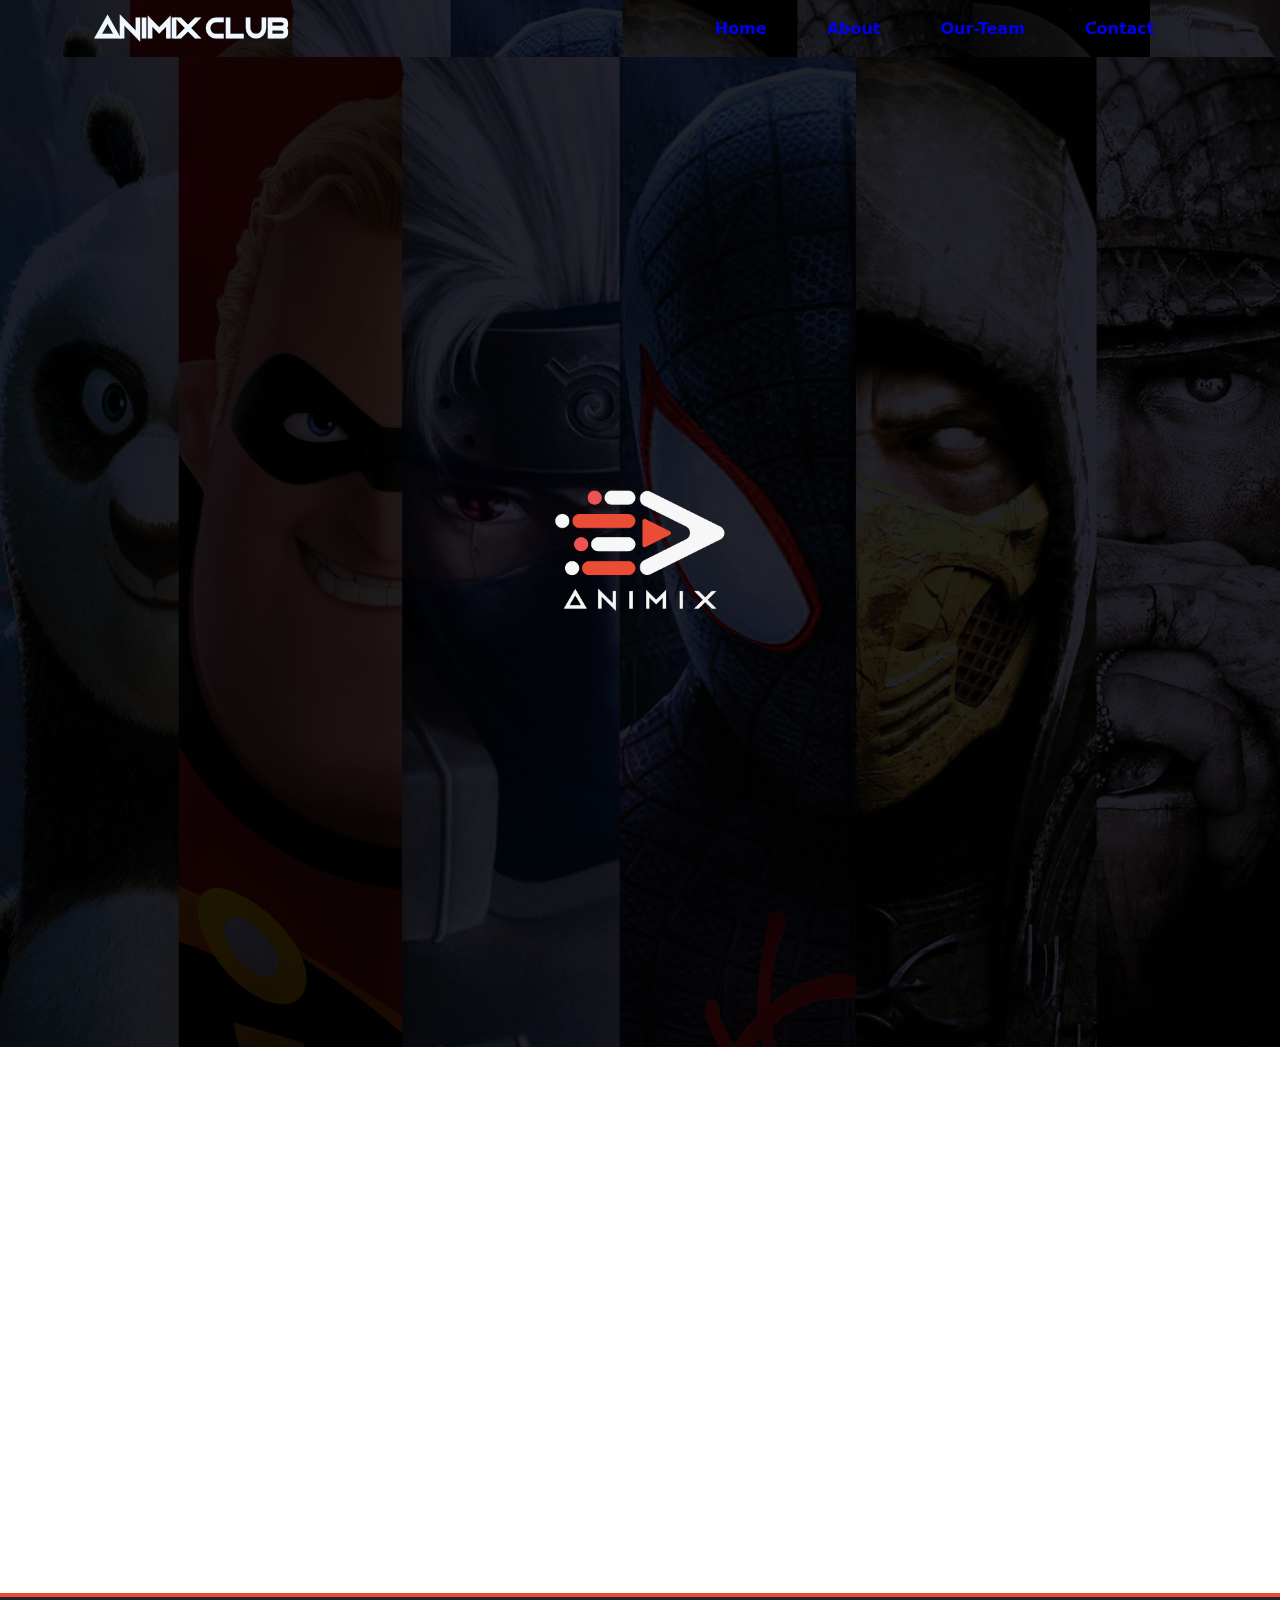
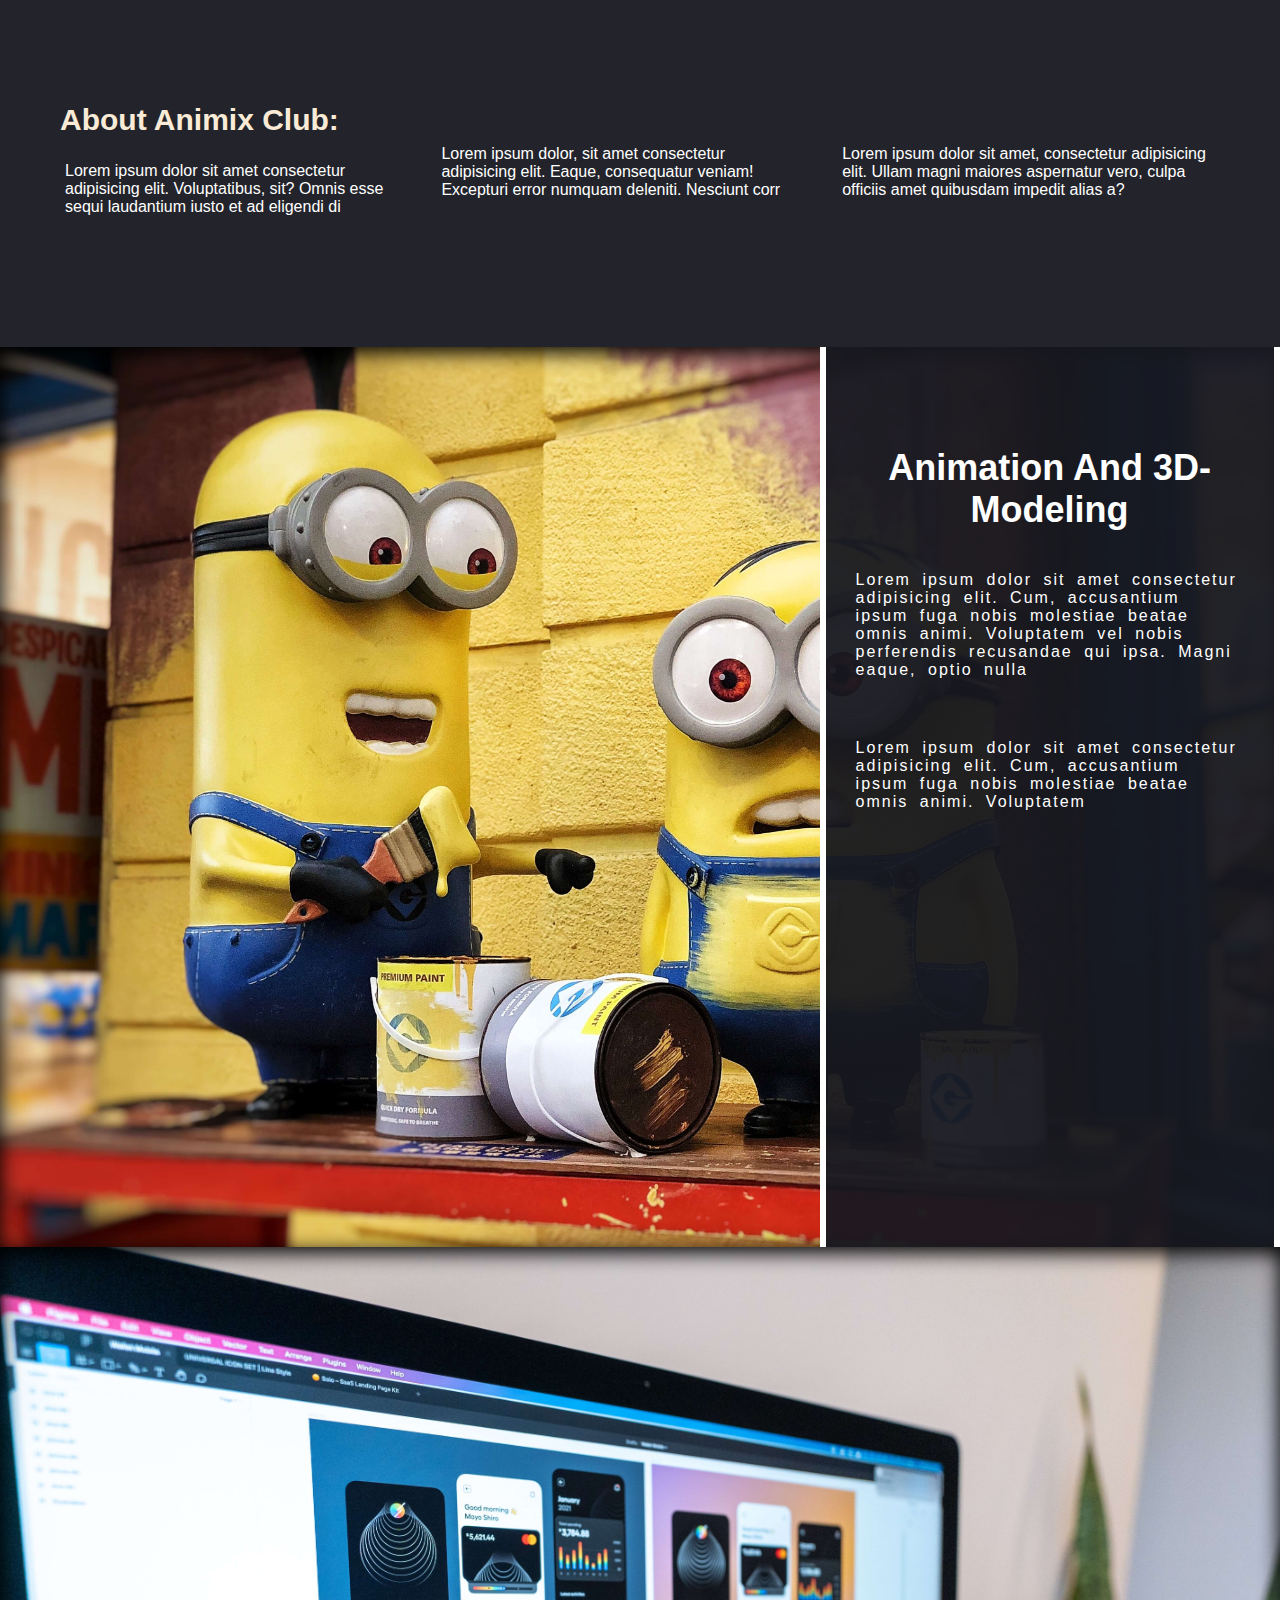
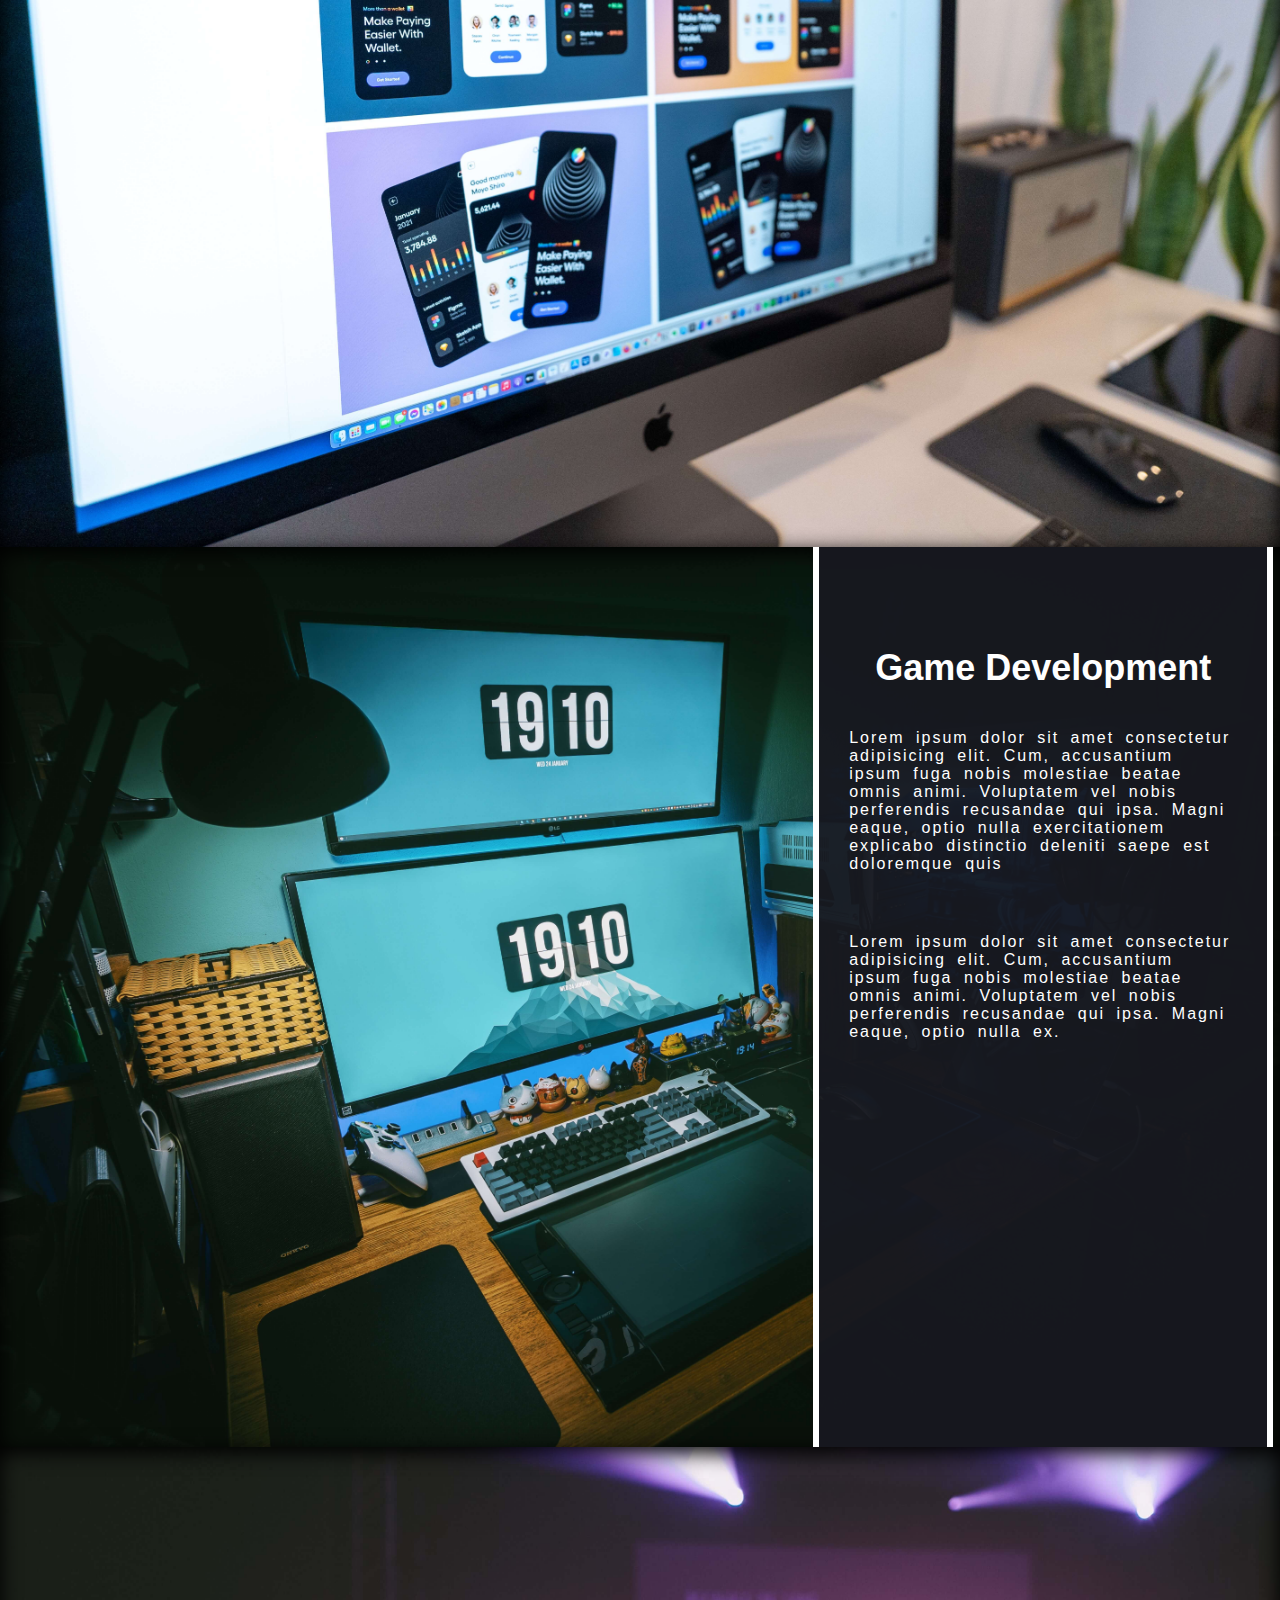
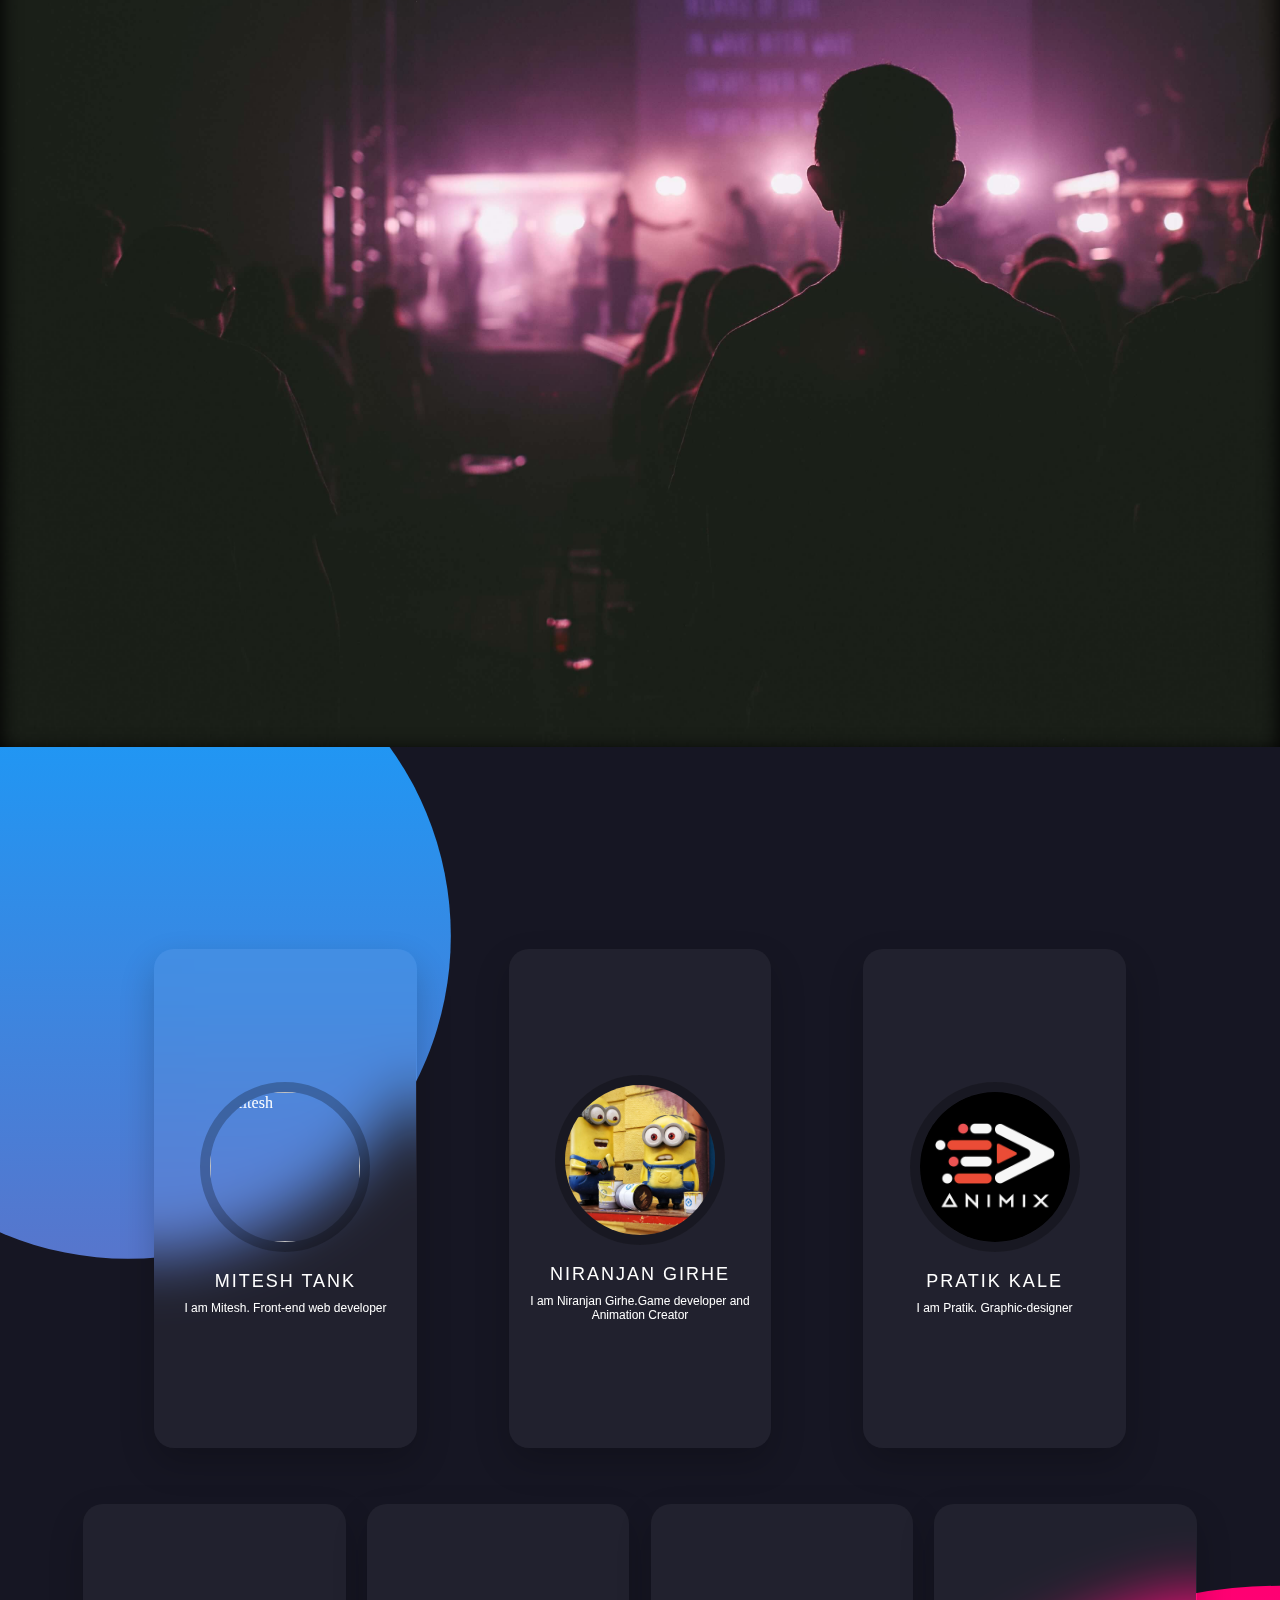
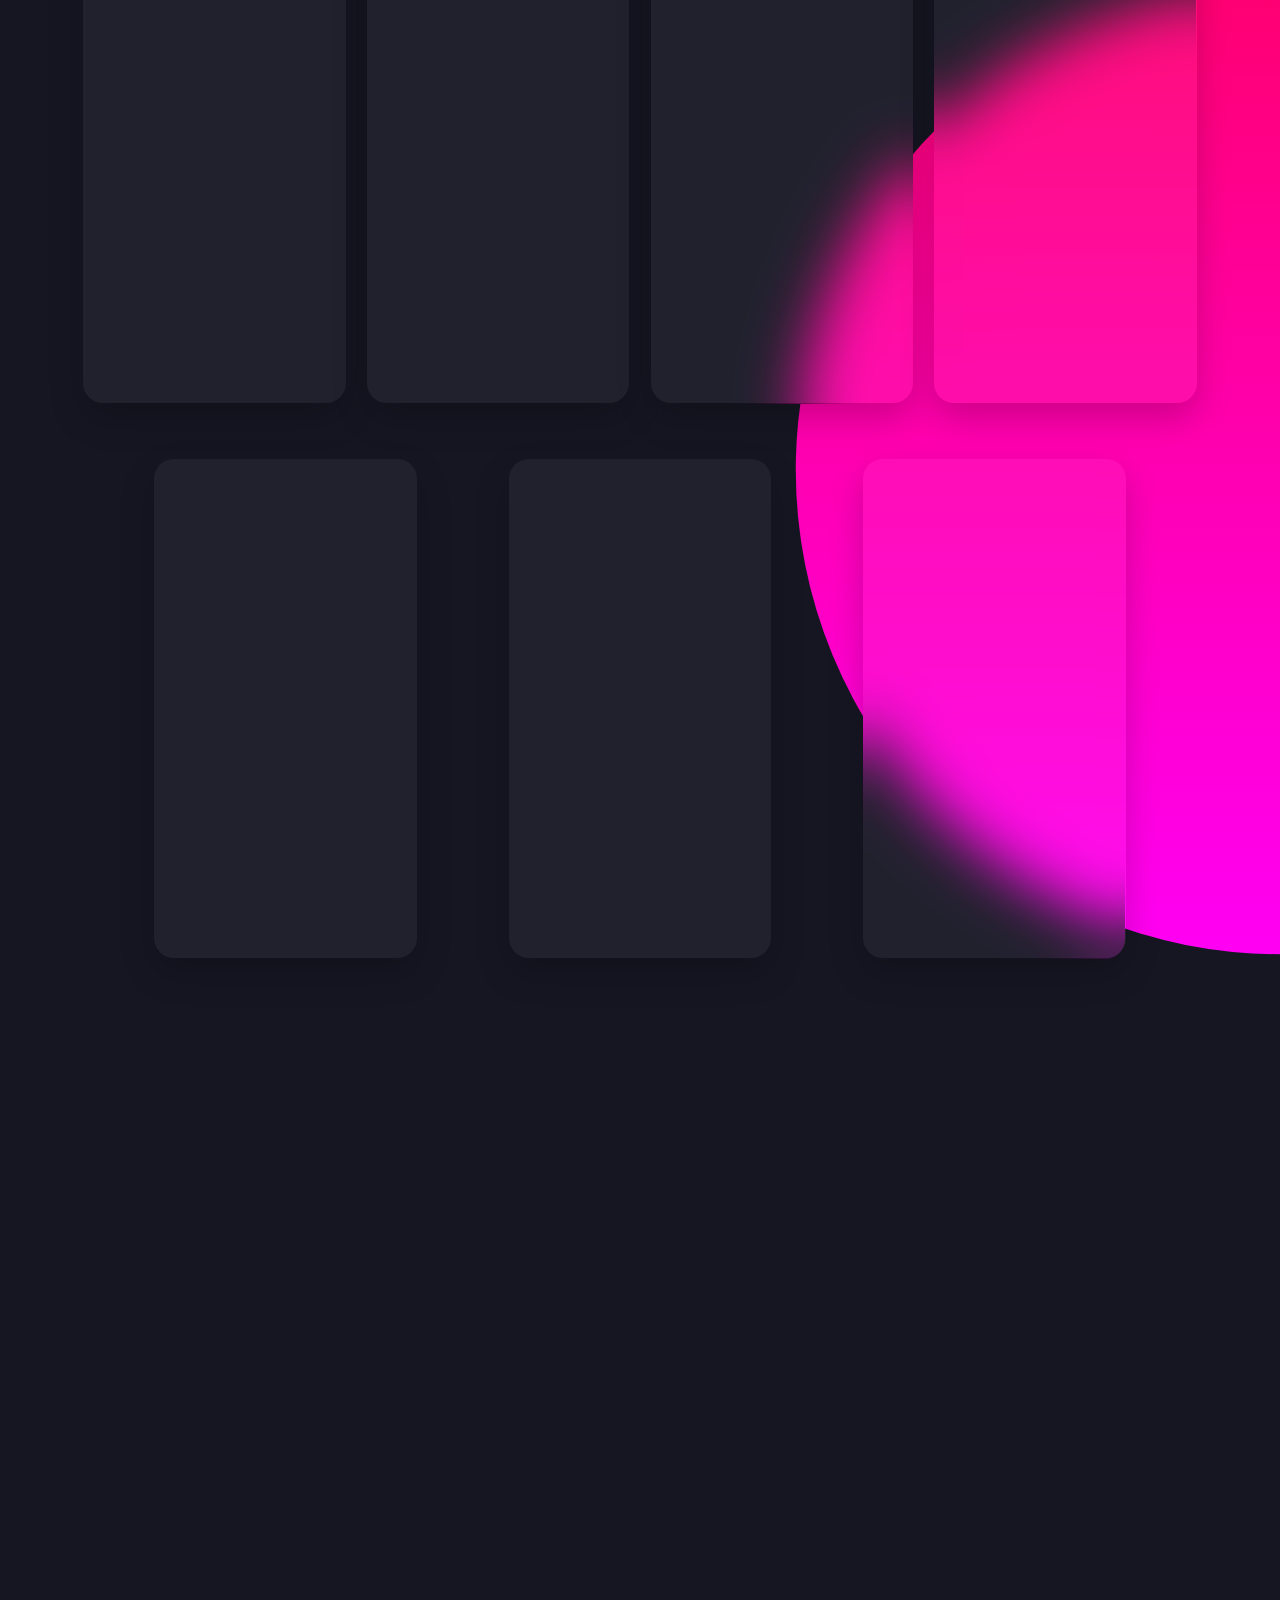
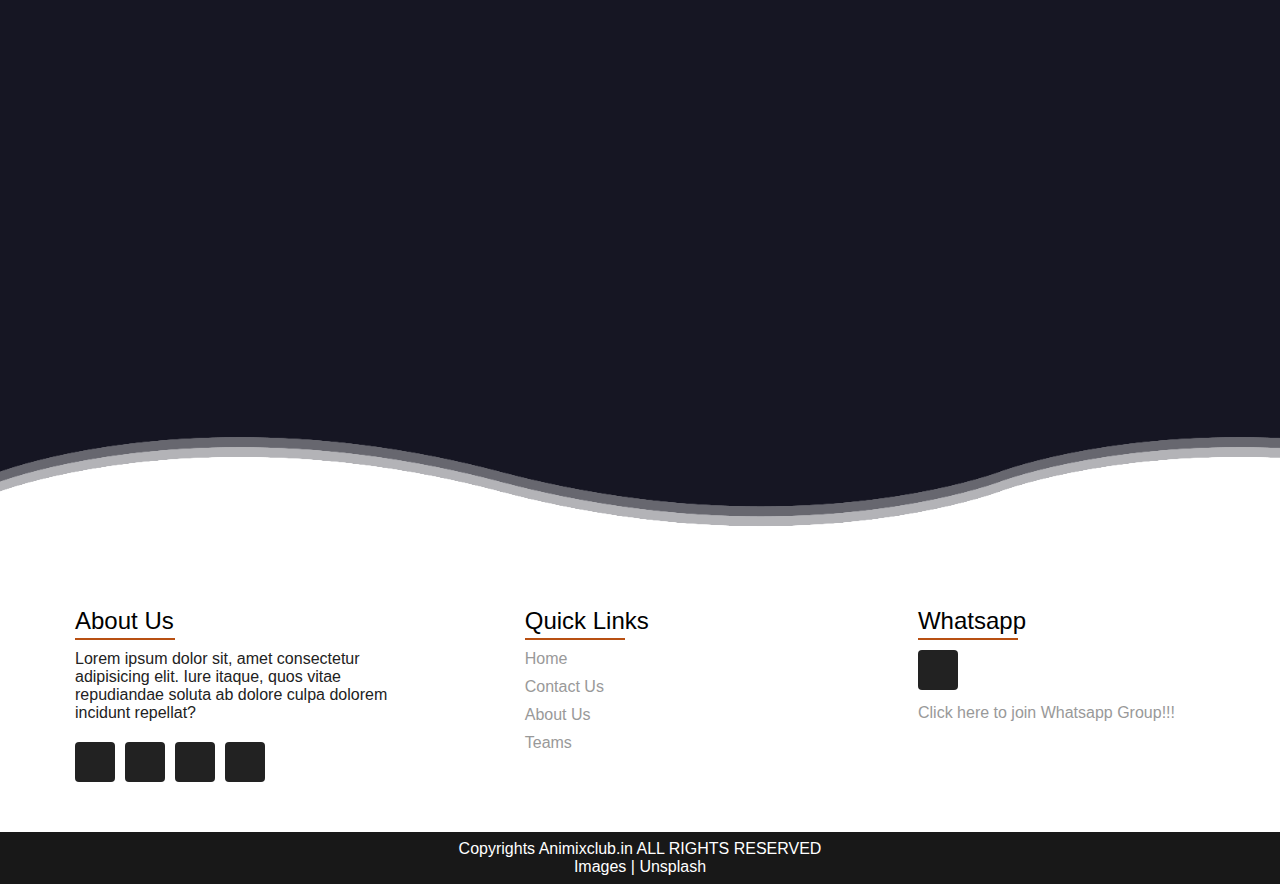
==== Animin Club.html @ eeccdca4 "Initial commit" ====
<html lang="en">

<head>
  <meta charset="UTF-8" />
  <meta http-equiv="X-UA-Compatible" content="IE=edge" />
  <meta name="viewport" content="width=device-width, initial-scale=1.0" />
  <title>Animix Club</title>
  <link href="https://unpkg.com/aos@2.3.1/dist/aos.css" rel="stylesheet"> 
  <link rel="shortcut icon" href="/img/Logo-01.png" type="image/x-icon">

  <link rel="stylesheet" href="https://cdnjs.cloudflare.com/ajax/libs/font-awesome/5.15.3/css/fontawesome.min.css"
    integrity="sha512-OdEXQYCOldjqUEsuMKsZRj93Ht23QRlhIb8E/X0sbwZhme8eUw6g8q7AdxGJKakcBbv7+/PX0Gc2btf7Ru8cZA=="
    crossorigin="anonymous" />
  <link rel="stylesheet" href="/css/Animix.css">
  <link rel="stylesheet" href="css/Responsiveness.css">
  <link rel="stylesheet" href="https://cdnjs.cloudflare.com/ajax/libs/font-awesome/5.15.3/css/all.min.css"
    integrity="sha512-iBBXm8fW90+nuLcSKlbmrPcLa0OT92xO1BIsZ+ywDWZCvqsWgccV3gFoRBv0z+8dLJgyAHIhR35VZc2oM/gI1w=="
    crossorigin="anonymous" />
</head>

<body>
  <nav class="navbar Background h-nav">
    <!-- <div class="logo">
        <img
          id="Logo-Image"
          src="img/Animix Club 20210324_215404.jpg"
          alt="logo"
        /> -->
    <h3 class="Site-Name">Animix Club</h3>
    </div>
    <ul class="navlist v-class">
      <li><a href="#Home">Home</a></li>
      <li><a href="#About">About</a></li>
      <li><a href="#Our-team">Our-Team</a></li>
      <li><a href="#Contact">Contact</a></li>
    </ul>

<div class="burger">
  <div class="line"></div>
  <div class="line"></div>
  <div class="line"></div>
</div>



  </nav>

  <section class="Background First-Section" id="Home">
    <div class="Box-main">
      <div class="ani_image">
        <img src="/img/Logo small-02.png" alt="Animix">
      </div>
     


      
     
    </div>
  </section>
  <section class="About BG" id="About">
    <div class="info" >
      <!-- data-aos="fade-up" -->

      <div class="Firstcol">
        <h3 id="About-Animix">About Animix Club:</h3>
        <p class="About-Text">
          Lorem ipsum dolor sit amet consectetur adipisicing elit.
          Voluptatibus, sit? Omnis esse sequi laudantium iusto et ad eligendi
          di
        </p>
      </div>
      <div class="Secondcol">
        <p class="About-Text">
          Lorem ipsum dolor, sit amet consectetur adipisicing elit. Eaque,
          consequatur veniam! Excepturi error numquam deleniti. Nesciunt
          corr
        </p>
      </div>
      <div class="ThirdCol">
        <p class="About-Text">
          Lorem ipsum dolor sit amet, consectetur adipisicing elit. Ullam
          magni maiores aspernatur vero, culpa officiis amet quibusdam impedit
          alias a?
        </p>
      </div>
    </div>
  </section>
  <section class="Skills Animation " id ="parallax">
    <div class="Animation-info "  > 
      <!-- ""data-aos="flip-left"  -->
      <h3 class="Skills-top">Animation And 3D-Modeling</h3>
      <p class="Skills-Text">
        Lorem ipsum dolor sit amet consectetur adipisicing elit. Cum,
        accusantium ipsum fuga nobis molestiae beatae omnis animi. Voluptatem
        vel nobis perferendis recusandae qui ipsa. Magni eaque, optio nulla

      </p>
      <p class="Skills-Text">
        Lorem ipsum dolor sit amet consectetur adipisicing elit. Cum,
        accusantium ipsum fuga nobis molestiae beatae omnis animi. Voluptatem

      </p>
      <!-- <button class="Read-more">Read More</button> -->
    </div>
  </div>
  </section>
  <section class="Skills Graphic-Designing" id="parallax1" >

    <div class="Skills-info Graphic" data-aos="fade-right" >
      <!-- data-aos="fade-right" -->
      <h3 class="Skills-top">Graphic-Designing</h3>
      <p class="Skills-Text">
        Lorem ipsum dolor sit amet consectetur adipisicing elit. Cum,
        accusantium ipsum fuga nobis molestiae beatae omnis animi. Voluptatem
        vel nobis perferendis recusandae qui ipsa. Magni eaque, optio nulla
        exerci.
      </p>
      <p class="Skills-Text">
        Lorem ipsum dolor sit amet consectetur adipisicing elit. Cum,
        accusantium ipsum fuga nobis molestiae beatae omnis animi. Voluptatem
        vel nobis perferendis recusandae qui ipsa. Magni eaque, optio nulla
        ex
      </p>
      <!-- <button class="Read-more">Read More</button> -->
    </div>
  </section>
  <section class="Skills Game-Development" id ="parallax2" >
    <div class="Skills-info Game" data-aos="">
      <!-- data-aos="fade-left" -->
      <h3 class="Skills-top">Game Development</h3>
      <p class="Skills-Text">
        Lorem ipsum dolor sit amet consectetur adipisicing elit. Cum,
        accusantium ipsum fuga nobis molestiae beatae omnis animi. Voluptatem
        vel nobis perferendis recusandae qui ipsa. Magni eaque, optio nulla
        exercitationem explicabo distinctio deleniti saepe est doloremque
        quis
      </p>
      <p class="Skills-Text">
        Lorem ipsum dolor sit amet consectetur adipisicing elit. Cum,
        accusantium ipsum fuga nobis molestiae beatae omnis animi. Voluptatem
        vel nobis perferendis recusandae qui ipsa. Magni eaque, optio nulla
        ex.
      </p>
      <!-- <button class="Read-more">Read More</button> -->
    </div>
  </section>
  <section class="Skills ARVR-Designing" id="parallax3" >
    <div class="Skills-info ARVR" data-aos="fade-right">
      <h3 class="Skills-top">AR-VR Development</h3>
      <p class="Skills-Text">
        Lorem ipsum dolor sit amet consectetur adipisicing elit. Cum,
        accusantium ipsum fuga nobis molestiae beatae omnis animi. Voluptatem
        vel nobis
        am.
      </p>
      <p class="Skills-Text">
        Lorem ipsum dolor sit amet consectetur adipisicing elit. Cum,
        accusantium ipsum fuga nobis molestiae beatae omnis animi. Voluptatem
        vel nobis perferendis recusandae qui ipsa. Magni eaque, optio nulla
        exercitationem explicabo distinctio deleniti saepe est doloremque
        quisquam aliquam.
        <!-- <button class="Read-more">Read More</button> -->
    </div>
  </section>
  <!-- <section class="waveanimation ">
    <div class="wave wale1  inverted_wave"></div>
    <div class="wave wale2 inverted_wave"></div>
    <div class="wave wale3 inverted_wave"></div>
    <div class="wave wale4 inverted_wave"></div>
    
      </section> -->
  <section class="team" id="Our-team">
    <div class="Main-Team">
      <div class="Heading-Team" data-aos="zoom-in-up">
        <h3 class="Team-head"><i class="fas fa-users"></i>Meet The Team</h3>
        <p class="Team-Text">
          Lorem ipsum dolor sit amet consectetur adipisicing elit. Quos fugiat
          magni distinctio saepe quod sequi porro in mollitia non. Asperiores!
        </p>
      </div>
      <div class="tiles">
        <div class="row1 Each-row">
          <span class="Each-Member mem1">
            <div class="info-card">
              <div class="imgbox">
                <img src="img/xps-kLfkVa_4aXM-unsplash.jpg" alt="Mitesh" class="Each-img" />
              </div>
              <div class="Mem-Inf">
                <h3>Mitesh Tank</h3>
                <p>I am Mitesh. Front-end web developer</p>
              </div>
            </div>
            <ul class="sci">
              <li style="--i: 1">
                <a href="#">
                  <i class="fab fa-facebook-f "></i>
                </a>
              </li>
              <li style="--i: 2">
                <a href="#">
                  <i class="fab fa-instagram"></i>
                </a>
              </li>
              <li style="--i: 3">
                <a href="#">
                  <i class="fab fa-linkedin-in"></i>
                </a>
              </li>
            </ul>
          </span><span class="Each-Member mem2">
            <div class="info-card">
              <div class="imgbox">
                <img src="img/Animation.jpg" alt="Niranjan" class="Each-img" />
              </div>
              <div class="Mem-Inf">
                <h3 class=>Niranjan Girhe</h3>
                <p>
                  I am Niranjan Girhe.Game developer and Animation Creator
                </p>
              </div>
            </div>

            <ul class="sci">
              <li style="--i: 1">
                <a href="#">
                  <i class="fab fa-facebook-f"></i>
                </a>
              </li>
              <li style="--i: 2">
                <a href="#">
                  <i class="fab fa-instagram"></i>
                </a>
              </li>
              <li style="--i: 3">
                <a href="#">
                  <i class="fab fa-linkedin-in"></i>
                </a>
              </li> 
            </ul>
          </span>
          <span class="Each-Member mem3">
            <div class="info-card">
              <div class="imgbox">
                <img src="img/Animix Club 20210324_215404.jpg" alt="Pratik" class="Each-img" />
              </div>
              <div class="Mem-Inf">
                <h3>Pratik kale</h3>
                <p>I am Pratik. Graphic-designer</p>
              </div>
            </div>
            <ul class="sci">
              <li style="--i: 1">
                <a href="#">
                  <i class="fab fa-facebook-f"></i>
                </a>
              </li>
              <li style="--i: 2">
                <a href="#">
                  <i class="fab fa-instagram"></i>
                </a>
              </li>
              <li style="--i: 3">
                <a href="#">
                  <i class="fab fa-linkedin-in"></i>
                </a>
              </li>
            </ul>
          </span>
        </div>

        <div class="row2 Each-row">
          <span class="Each-Member"></span><span class="Each-Member"></span><span class="Each-Member"></span><span
            class="Each-Member"></span>
        </div>

        <div class="row3 Each-row">
          <span class="Each-Member"></span><span class="Each-Member"></span><span class="Each-Member"></span>
        </div>
      </div>
    </div>
  </section>

  <section class="Contact" id="Contact">
    <div class="content" data-aos="fade-up">
      <h2>Contact Us</h2>
      <p>Lorem ipsum dolor sit amet consectetur adipisicing elit. Iste doloremque dolores corporis eveniet quia fugit
        officia eius aliquid libero autem!</p>
    </div>
    <div class="contact_container">
      <div class="contactInfo" data-aos="fade-right">
        <div class="Contact_box">
          <div class="coIcon"><i class="fas fa-map-marker-alt"></i></div>
          <div class="co_text">
            <h2>Address</h2>
            <p>Lorem ipsum dolor sit amet consectetur adipisicing elit. Fugit, quibusdam.</p>
          </div>
        </div>
        <div class="Contact_box">
          <div class="coIcon"><i class="fas fa-phone"></i></div>
          <div class="co_text">
            <h2>Phone</h2>
            <p>78543354656545454</p>
          </div>
        </div>
        <div class="Contact_box">
          <div class="coIcon"><i class="fas fa-envelope-square"></i></div>
          <div class="co_text">
            <h2>Email</h2>
            <p>animicclub@email.com</p>
          </div>
        </div>
      </div>
      <div class="co_Form" data-aos="fade-left">
        <form action="#">
          <h2>Send Message</h2>
          <div class="Input_box">
            <input type="text" name="" id="" required="required">
            <span>Full name</span>
          </div>
          <div class="Input_box">
            <input type="text" name="" id="" required="required">
            <span>Email</span>
          </div>
          <div class="Input_box">
            <textarea name="" id="" cols="30" rows="10" required="required"></textarea>
            <span>Type Your Message :) </span>
          </div>
          <div class="Input_box">
            <input type="submit" value="send">
          </div>

        </form>
      </div>
    </div>
    <!-- <div class="Contct-Main">
        <div class="Left">
          <h2 class="Contact-Heading">Contact Us</h2>
          <form action="" method="POST" class="form">
            <div class="fields">
              <div class="name">
                <label for="name">Name:</label>
                <input type="text" name="name" id="name" />
              </div>
              <div class="name" id="Email-Div">
                <label for="email">Email:</label>
                <input type="email" name="email" id="email" />
              </div>
              <div class="name" id="Message-Box">
                <label for="Massege">Message: </label>
                <textarea
                  name="Message"
                  id="Message"
                  cols="30"
                  rows="10"
                ></textarea>
              </div>
            </div>
            <div class="Submit-Btn">
              <button class="Submit">Submit</button>
              <button class="reset">Clear</button>
            </div>
          </form>
        </div>
        <div class="Right">
          <div class="Every-Block">
            <h3 class="block-headings">
              <i class="fas fa-envelope-square"></i>
              Email
            </h3>
            <a href="#" class="block-text" id="email-link"
              >animix.mitaoe.ac.in</a
            >
          </div>

          <div class="Every-Block">
            <h3 class="block-headings">
              <i class="fas fa-map-marker-alt"></i>
              Address
            </h3>
            <p class="block-text">
              MIT Acandemy of Engineering Alandi,Pune-302222
            </p>
          </div>
          <div class="Every-Block">
            <h3 class="block-headings">
              <i class="fas fa-phone"></i>
              Phone
            </h3>
            <p class="block-text">36905513353544203</p>
          </div>
        </div>
      </div> -->
  </section>
  <section class="waveanimation">
<div class="wave wale1"></div>
<div class="wave wale2"></div>
<div class="wave wale3"></div>
<div class="wave wale4"></div>

  </section>
  <footer id="footer">
    <div class="fot_container">
      <div class="foot_sections About-us_foot">
        <h2 id="AboutUs">About Us</h2>
        <p>Lorem ipsum dolor sit, amet consectetur adipisicing elit. Iure itaque, quos vitae repudiandae soluta ab
          dolore culpa dolorem incidunt repellat?</p>


        <ul class="foot_sci">
          <li><a href="#" class="fb"><i class="fab fa-facebook-f"></i></a></li>
          <li><a href="#" class="insta"><i class="fab fa-instagram"></i></a></li>
          <li><a href="#" class="youtube"><i class="fab fa-youtube"></i></a></li>
          <li><a href="#" class="Linked"><i class="fab fa-linkedin-in"></i></a></li>
        </ul>
      </div>
      <div class="foot_sections quick_links">
        <h2>Quick Links</h2>
        <ul>
          <li><a href="#">Home</a></li>
          <li><a href="#">Contact Us </a></li>
          <li><a href="#">About Us</a></li>
          <li><a href="#">Teams</a></li>
        </ul>



      </div>
      <div class="foot_sections WhatsApp_link">
        <h2>Whatsapp</h2>
        <ul>
          <li><a href="#"><i class="fab fa-whatsapp"></i></a></li>
          <li><a href="#">Click here to join Whatsapp Group!!!</a></li>

        </ul>
      </div>
    </div>
    <!-- <div class="Social-Links">
      <a href="#" target="_blank" class="Social">
        <i class="fab fa-facebook-f"></i>
      </a>
      <a href="#" target="_blank" class="Social">
        <i class="fab fa-instagram"></i>
      </a>
      <a href="#" target="_blank" class="Social">
        <i class="fab fa-linkedin-in"></i>
      </a>
      <a href="#" target="_blank" class="Social">
        <i class="fab fa-github"></i>
      </a>
      <a href="#" target="_blank" class="Social">
        <i class="fab fa-youtube"></i>
      </a>
    </div>
    <div class="FooterPara">
      <p class="footer-Text">
        Copyright 2021 | www.Animixclubmitaoe.com ALL RIGHTS RESERVED
      </p>

      <p class="footer-Text">Images credit | Unsplash</p>
    </div> -->
  </footer>
  <div class="copytext">
    <p>Copyrights Animixclub.in ALL RIGHTS RESERVED</p>
    <p>Images | Unsplash</p>
  </div>
  <!-- <script src="/javascript/index.js"> </script> -->
  <script src="https://unpkg.com/aos@2.3.1/dist/aos.js"></script>
  <script>
    AOS.init({
      offset:300,
      duration:800,
    });
  </script>
  <script src="/javascript/index.js"></script>
</body>
</html>
---- css/Animix.css ----
/* @import url("https://fonts.googleapis.com/css2?family=Poppins:wght@300&display=swap"); */
/* @import url("https://fonts.googleapis.com/css2?family=Open+Sans:ital,wght@1,300&display=swap"); */
@font-face {
  font-family: Animix;
  src: url(/TheShapeOfThings-z2E0.ttf);
}
html {
  scroll-behavior: smooth;
  /* font-family: 'Poppins', sans-serif; */
  /* font-family: 'Open Sans', sans-serif; */
}
* {
  margin: 0;
  padding: 0;
}
.navlist {
  width: 70%;
  font-family: system-ui;
  font-weight: 600;
  display: flex;
  align-items: center;
  justify-content: flex-end;
}
.navlist li {
  list-style: none;
  padding: 10px 30px;
  cursor: pointer;
}
.navlist li:hover {
  transform: scale(1.2);
  color: #eb4c36;
  border-bottom: 1px solid #eb4c36;
}
.navlist li a:visited {
  color: inherit;
}

.Site-Name {
  font-size: 25px;
  font-weight: bold;
  font-family: sans-serif;
}
.navlist li a {
  text-decoration: none;
}
.navlist li a:-webkit-any() {
  color: coral;
}

nav {
  display: flex;
  justify-content: center;
  align-items: center;
  background: transparent;
  color: aliceblue;
  width: 100%;
  height: 57px;
  position: sticky;
  z-index: 100;
  top: 0;
  left: 0;
}
.navbar h3 {
  font-family: Animix;
}
.ani_image img {
  /* width: 39px;*/
  height: 43%;
  width: auto;
}
.ani_image {
  display: flex;
  justify-content: center;
  flex-direction: column;
  align-items: center;
  height: 50%;
  width: 100%;
}
.Background {
  background-color: #272833;
  /* background-image: url(../img/tim-oun-6SBOD4ZWPjc-unsplash.jpg); */
  background-image: url(../img/youtube\ bannerlogo.jpg);
  background-size: cover;
  background-blend-mode: hard-light;
  animation: slide 20s infinite linear;
}
@keyframes slide {
  0% {
    background-image: url(../img/youtube\ bannerlogo.jpg);
    background-size: cover;
    background-blend-mode: hard-light;
  }
  33% {
    background-image: url(../img/florian-olivo-Mf23RF8xArY-unsplash.jpg);
    background-size: cover;
    background-blend-mode: hard-light;
  }
  66% {
    background-image: url(../img/hans-eiskonen-13sk8LUVwMg-unsplash.jpg);
    background-size: cover;
    background-blend-mode: hard-light;
  }
  /* 0%{
    background-image: url(../img/youtube\ bannerlogo.jpg);
    background-size: cover;
    background-blend-mode: hard-light;
  }
  */
}
.burger {
  display: none;
  position: absolute;
  top: 15px;
  right: 5%;
  cursor: pointer;
}

.line {
  width: 33px;
  background: white;
  height: 3px;
  margin: 4px;
}

.Box-main {
  position: relative;
  display: flex;
  justify-content: center;
  align-items: center;
  color: white;
  margin: auto;
  max-width: 50%;
  flex-direction: column;
  height: inherit;
  /* font-family: "Segoe UI", Tahoma, Geneva, Verdana, sans-serif; */
}
.First-Section {
  height: 110vh;
}
.para {
  width: 100%;
  text-align: center;
}

.About {
  display: flex;
  justify-content: center;
  align-items: flex-end;
  background-image: url(../img/AboutBG.jpg);
  background-attachment: fixed;
  height: 100vh;
  background-size: cover;
}
.BG {
  width: 100%;
  height: 100vh;
}
.info {
  display: flex;
  flex-direction: row;
  justify-content: space-evenly;
  align-items: center;
  margin: auto;
  padding: 40px;
  width: initial;
  height: 30%;
  transition: transform 1s ease, opacity 1s ease;
  background: rgba(23, 24, 32, 0.95);

  opacity: 1;
  position: absolute;
  color: white;
  border: 4px solid #eb4c36;
  border-left-width: 0px;
  border-right-width: 0px;
  border-bottom-width: 0px;
}
.info h3 {
  font-family: "Poppins", sans-serif;
}
.About-Text {
  padding: 25px;
  margin: auto;
  font-family: "Open Sans", sans-serif;
}
#About-Animix {
  font-size: 30px;
  color: antiquewhite;
  margin-left: 20px;
}
.Animation {
  background-image: url(../img/Animation.jpg);
}
.Skills {
  display: flex;
  justify-content: center;
  align-items: center;

  height: 100vh;
  background-size: cover;
  box-shadow: inset 0px 5px 20px 1px black;
}

/* box-shadow: 0 0.25em 0.5em 0 rgb(0 0 0 / 25%);
   */

.Animation-info {
  height: 100vh;
  color: white;
  transition: transform 1s ease, opacity 1s ease;
  background: rgba(23, 24, 32, 0.95);
  border: 6px solid white;
  border-top: 0;
  border-bottom: 0;
  opacity: 1;
  position: absolute;
  
  margin-inline-start: 64%;
  width: 35%;
  height: 100%;
}
.Skills-info {
  height: 100vh;
  color: white;
  transition: transform 1s ease, opacity 1s ease;
  background: rgba(23, 24, 32, 0.95);

  border-top: 0;
  border-bottom: 0;
  opacity: 1;
  position: absolute;
  margin-inline-end: 64%;
  width: 35%;
  height: 100%;
}

.Skills-Text {
  letter-spacing: 2px;
  margin: auto;
  padding: 30px;
  font-family: "Open Sans", sans-serif;
  word-spacing: 5px;
}
.Skills-top {
  text-align: center;
  font-size: 36px;
  margin-top: 20%;
  padding: 10px;
  font-family: "Poppins", sans-serif;
}
.Read-more {
  text-align: center;
  font-size: 25px;
  font-family: "Segoe UI", Tahoma, Geneva, Verdana, sans-serif;
  border-radius: 8px;
  display: block;
  margin: auto;
  background: transparent;
  border: 2px solid whitesmoke;
  color: white;
  padding: 3px 5px;
}
.Graphic-Designing {
  background-image: url(../img/Graphic-Designng.jpg);
}
.Graphic {
  border: 6px solid #eb4c36;
  border-top: 0;
  border-bottom: 0;
}
.Game-Development {
  background-image: url(../img/Game-Development.jpg);
}

.Game {
  border: 6px solid white;
  border-top: 0;
  border-bottom: 0;
  margin-left: 127%;
}
.ARVR-Designing {
  background-image: url(../img/AR-VR.jpg);
}

.ARVR {
  border: 6px solid #eb4c36;
  border-top: 0;
  border-bottom: 0;
}
.team {
  height: 210vh;
  display: flex;
  justify-content: center;
  align-items: center;
  flex-wrap: wrap;
  background-color: #161623;
  /* margin: 0 100px; */
  color: white;
  position: relative;
}
.team::before {
  content: "";
  position: absolute;
  top: 0;
  left: 0;
  width: 100%;
  height: 100%;
  background: linear-gradient(#2196f3, #e91e63);
  clip-path: circle(20% at 10% 10%);
}
.team::after {
  content: "";
  position: absolute;
  top: 0;
  left: 0;
  width: 100%;
  height: 100%;
  background: linear-gradient(#f00, #f0f);
  clip-path: circle(30% at Right 70%);
}
.Heading-Team {
  line-height: 1.2em;
  text-align: center;
  margin: 10px;
  font-size: 20px;
  padding: 10px;
  z-index: 1;
}
.Team-head i{
  margin: 7px;
    color: #2E8FEA;
}
.Heading-Team h3 {
  margin-left: 20px;
  font-size: 30px;
  font-family: "Poppins", sans-serif;
}

.Heading-Team p {
  padding: 3px;
  margin-top: 5px;
  font-family: "Open Sans", sans-serif;
}
.Main-Team {
  margin: 0px 70px;
  flex-direction: column;
  display: flex;
  justify-content: center;
  align-items: center;
  flex-wrap: wrap;
}
.tiles {
  height: 185vh;
  width: 100%;
  display: flex;
  justify-content: space-around;
  position: relative;
  z-index: 1;
  /* flex-wrap: wrap; */
  flex-direction: column;
  align-items: center;
  /* background-color: aquamarine; */
}
.Each-row {
  /* display: flex; */
  /* border: 2px solid black; */
  display: flex;
  justify-content: space-evenly;

  /* flex-direction: column; */
  align-items: center;
  height: 47%;
  width: 100%;
}

.Each-Member {
  position: relative;
  overflow: hidden;
  /* border: 1px solid black; */
  border-radius: 20px;
  height: 90%;
  margin: 8px;
  width: 23%;
  transition: all 0.25s linear;
  background: rgba(255, 255, 255, 0.05);
  box-shadow: 0 15px 35px rgba(0, 0, 0, 0.2);
  display: flex;
  justify-content: center;
  align-items: center;
  opacity: 1;

  backdrop-filter: blur(30px);
}

.info-card {
  position: relative;
  flex-direction: column;
  display: flex;
  justify-content: center;
  align-items: center;
}
.Each-Member:hover {
  cursor: pointer;
  transform: scale(1.1);
  box-shadow: 1px 4px 2px 2px rgb(76, 73, 80);
  opacity: 1;
}
.imgbox {
  position: relative;
  width: 150px;
  height: 150px;
  border-radius: 50%;
  overflow: hidden;
  border: 10px solid rgba(0, 0, 0, 0.25);
}
.imgbox img {
  position: absolute;
  top: 0;
  left: 0;
  width: 100%;
  height: 100%;
  object-fit: cover;
}
.Mem-Inf h3 {
  color: #fff;
  text-transform: uppercase;
  letter-spacing: 2px;
  text-align: center;
  font-weight: 500;
  font-size: 18px;
  margin: 20px 0 10px;
  line-height: 1.1em;
  font-family: "Poppins", sans-serif;
}
.Mem-Inf p {
  font-size: 12px;
  font-weight: 300;
  text-transform: initial;
  text-align: center;
  margin: 0 2px;
  font-family: "Open Sans", sans-serif;
}
.sci {
  display: flex;
  position: absolute;
  bottom: 10px;
}
.sci li {
  list-style: none;
  margin: 1px 7px;
}

.sci li a {
  color: #fff;
  font-size: 18px;
}
.Each-img {
  width: 100%;
  height: 100%;
  /* height: initial; */
  overflow: hidden;
}
/* Contact us Page CSS   */
.Contact {
  position: relative;
  min-height: 100vh;
  padding: 50px 100px;
  display: flex;
  justify-content: center;
  align-items: center;
  flex-direction: column;
  /* box-shadow: inset 4px 4px 20px 0px #222; */

  background-color: #161623;

  /* background: url(/img/sepp-rutz-MA3B8CiL68s-unsplash.jpg); */
  background-size: cover;
  background-attachment: fixed;
}
.Contact .content {
  max-width: 800px;
  text-align: center;
}
.Contact .content h2 {
  font-size: 36px;
  font-weight: 500px;
  color: #fff;
  font-family: "Poppins", sans-serif;
}
.Contact .content p {
  font-weight: 300px;
  color: #fff;
  font-family: "Open Sans", sans-serif;
}
.contact_container {
  width: 100%;
  display: flex;
  justify-content: center;
  align-items: center;
  margin-top: 30px;
}
.contact_container .contactInfo {
  width: 50%;
  display: flex;
  flex-direction: column;
}
.contact_container .contactInfo .Contact_box {
  position: relative;
  display: flex;
  padding: 20px 0px;
}

.contact_container .contactInfo .Contact_box .coIcon {
  min-width: 60px;
  height: 60px;
  background: #fff;
  display: flex;
  justify-content: center;
  align-items: center;
  border-radius: 50%;
  font-size: 22px;
}
.contact_container .contactInfo .Contact_box .co_text {
  margin-left: 20px;
  display: flex;
  flex-direction: column;
  font-weight: 300;
  font-size: 16px;
  color: #fff;
  font-family: "Open Sans", sans-serif;
}
.contact_container .contactInfo .Contact_box .co_text h2 {
  color: #2196f3;
  font-weight: 500;
  font-family: "Poppins", sans-serif;
}
.co_Form {
  width: 40%;
  padding: 40px;
  background-color: #fff;
}
.co_Form h2 {
  font-family: "Poppins", sans-serif;
  font-size: 30px;
  color: #333;
  font-weight: 500;
}
.co_Form .Input_box {
  position: relative;
  width: 100%;
  margin-top: 10px;
}
.co_Form .Input_box input,
.co_Form .Input_box textarea {
  width: 100%;
  font-size: 16px;
  padding: 5px 0px;
  margin: 10px 0px;
  border: none;
  border-bottom: 2px solid #333;
  outline: none;
  resize: none;
}
.co_Form .Input_box span {
  position: absolute;
  left: 0;
  font-family: "Open Sans", sans-serif;
  font-size: 16px;
  padding: 5px 0px;
  margin: 10px 0px;
  pointer-events: none;
  transition: 0.5s;
  color: #666;
}

.co_Form .Input_box input:focus ~ span,
.co_Form .Input_box input:valid ~ span,
.co_Form .Input_box textarea:valid ~ span,
.co_Form .Input_box textarea:focus ~ span {
  color: #e91e63;
  font-size: 12px;
  transform: translateY(-20px);
}
.co_Form .Input_box input[type="submit"] {
  width: 30%;
  background: #00bcd4;
  color: #fff;
  border: none;
  cursor: pointer;
  padding: 10px;
  font-size: 18px;
}

.waveanimation {
  position: relative;
  height: 120px;
  width: 100%;
  overflow: hidden;
  /* background: url(/img/sepp-rutz-MA3B8CiL68s-unsplash.jpg); */
  /* background:RED; */
  background-color: #161623;
}
.wave {
  position: absolute;
  left: 0;
  bottom: 0;
  width: 100%;
  height: 100px;
  background: url(/img/wave.png);
  background-size: 1000px 100px;
}
.wale1 {
  animation: animated 30s linear infinite;
  z-index: 1000;
  opacity: 1;
  animation-delay: 0s;
  bottom: 0;
}
@keyframes animated {
  0% {
    background-position-x: 0;
  }

  100% {
    background-position-x: 1000px;
  }
}
.wale2 {
  animation: animated2 15s linear infinite;
  z-index: 999;
  opacity: 0.5;
  animation-delay: -5s;
  bottom: 10px;
}
@keyframes animated2 {
  0% {
    background-position-x: 0;
  }

  100% {
    background-position-x: -1000px;
  }
}
.wale3 {
  animation: animated3 5s linear infinite;
  z-index: 998;
  opacity: 0.2;
  animation-delay: -2s;
  bottom: 15;
}
@keyframes animated3 {
  0% {
    background-position-x: 0;
  }

  100% {
    background-position-x: 1000px;
  }
}
.wale3 {
  animation: animated4 10s linear infinite;
  z-index: 997;
  opacity: 0.35;
  animation-delay: -5s;
  bottom: 20;
}
@keyframes animated4 {
  0% {
    background-position-x: 0;
  }

  100% {
    background-position-x: -1000px;
  }
}

/* Footer css */
footer {
  width: inherit;
  height: 175px;
  /* background: linear-gradient(181deg, #eee, #00bcd4); */
  /* background-image: url(../img/youtube\ bannerlogo.jpg); */
  background-color: white;
  position: relative;
  padding: 50px 75px;
  display: flex;
  justify-content: space-between;
  flex-wrap: wrap;
}
footer .fot_container {
  display: flex;
  justify-content: space-between;
  flex-wrap: wrap;
  flex-direction: row;
}
footer .fot_container .foot_sections {
  margin-right: 30px;
}
footer .fot_container .foot_sections.About-us_foot {
  width: 30%;
}
footer .fot_container .foot_sections h2 {
  position: relative;
  font-family: "Poppins", sans-serif;
  color: #000;
  font-weight: 500;
  margin-bottom: 15px;
}
footer .fot_container h2::before {
  content: "";
  position: absolute;
  bottom: -5px;
  left: 0;
  width: 100px;
  height: 2px;
  background: #b85013;
}
footer .fot_container p {
  color: #222;
  font-family: "Open Sans", sans-serif;
}
.foot_sci {
  margin-top: 20px;
  display: flex;
}
.foot_sci li {
  list-style: none;
}
.foot_sci li a {
  display: inline-block;
  width: 40px;
  height: 40px;
  background-color: #222;
  display: flex;
  justify-content: center;
  align-items: center;
  margin-right: 10px;
  text-decoration: none;
  border-radius: 4px;
}
.youtube:hover {
  background: #f00;
}
.fb:hover {
  background: #1773ea;
}
.insta:hover {
  background: #af328a;
}
.Linked:hover {
  background: #00557c;
}
.WhatsApp_link li a .fab:hover {
  background: green;
}
.foot_sci li a .fab {
  color: #fff;
  font-size: 20px;
}

.quick_links {
  position: relative;
  width: 25%;
}
.quick_links ul li {
  list-style: none;
}
.quick_links ul li a {
  color: #999;
  text-decoration: none;
  margin-bottom: 10px;
  display: inline-block;
  font-family: "Open Sans", sans-serif;
}
.quick_links ul li a:hover {
  color: red;
}
.WhatsApp_link ul li a {
  color: #999;
  text-decoration: none;
  margin-bottom: 10px;
  display: inline-block;
}
.WhatsApp_link ul li {
  list-style: none;
  font-family: "Open Sans", sans-serif;
}
.WhatsApp_link ul li a:hover {
  color: red;
}
.WhatsApp_link li a i {
  display: inline-block;
  width: 40px;
  height: 40px;
  background-color: #222;
  display: flex;
  justify-content: center;
  align-items: center;
  margin-right: 10px;
  text-decoration: none;
  border-radius: 4px;
}
.WhatsApp_link li a .fab {
  color: #fff;
  font-size: 20px;
}
.copytext {
  width: inherit;
  text-align: center;
  color: #fff;
  background-color: #181818;
  font-family: "Open Sans", sans-serif;
  padding: 8px 100px;
}
---- css/Responsiveness.css ----
@media only screen and (max-width: 1140px) {
  .type-effect {
    font-size: 12px;
  }
  .navbar {
    height: 353px;
    flex-direction: column;
    transition: all 0.7s ease-in-out;
  }
  .navlist {
    flex-direction: column;
  }
  .ani_image {
    height: 42%;
  }
  .burger {
    display: block;
  }
  .h-nav {
    height: 53px;
  }
  .v-class {
    opacity: 0;
  }
  .info {
    padding: 10px;
  }
  .info div p {
    padding: 10px;
  }
  .imgbox{
    width: 135px;
    height: 133px;
  } 
  .Mem-Inf h3{
    margin: 14px 0 10px;
  }.Each-Member{
      width: 25%;
  }



  footer {
    padding: 36px 19px;
  }
}

@media (max-width: 790px) {
  footer {
    height: 100%;
  }
  footer .fot_container {
    flex-wrap: initial;
    text-align: -webkit-center;
  }
  .info {
    flex-direction: column;
  }
  #About-Animix {
    font-size: 5px;
  }

  #AboutUs {
    margin-left: 85px;
    text-align: center;
  }
  footer .fot_container .foot_sections {
    width: 100%;
  }
  footer .fot_container .foot_sections h2 {
    width: max-content;
  }
  footer .fot_container p {
    width: 200%;
  }

  .copytext {
    font-size: 12px;
    padding: 8px 10px;
  }
  footer .fot_container .foot_sections.About-us_foot {
    width: 42%;
  }
}

@media (max-width: 991px) {
  #About-Animix {
    font-size: 25px;
  }
  .info div p {
    font-size: 13px;
  }

  .contact {
    padding: 31px 34px;
  }

  .contact_container {
    flex-direction: column;
  }
  .contact_container .contactInfo {
    margin-bottom: 40px;
  }
  .contact_container .contactInfo,
  .co_Form {
    width: 84%;
  }
  .Contact .content h2 {
    font-size: 26px;
  }
  .Contact .content p {
    font-size: 13px;
  }
  .contact_container .contactInfo .Contact_box .co_text h2 {
    font-size: 22px;
  }
  .contact_container .contactInfo .Contact_box .co_text {
    font-size: 13px;
  }
  .contact_container .contactInfo .Contact_box .coIcon {
    min-width: 41px;
    height: 41px;
    font-size: 16px;
  }
  .co_Form h2 {
    font-size: 26px;
  }

   .imgbox{
        width: 120px;
    height: 120px;
}
  
  .Mem-Inf h3{
    margin: 8px 0 6px;
    font-size: 15px;

}
.Mem-Inf p{
    font-size: 11px;
}


  .Each-Member{
      width: 30%;
  }
  .Main-Team{margin: 0px 41px;}

}
@media only screen and (max-width: 425px) {
  .info {
    height: 37%;
  }
}
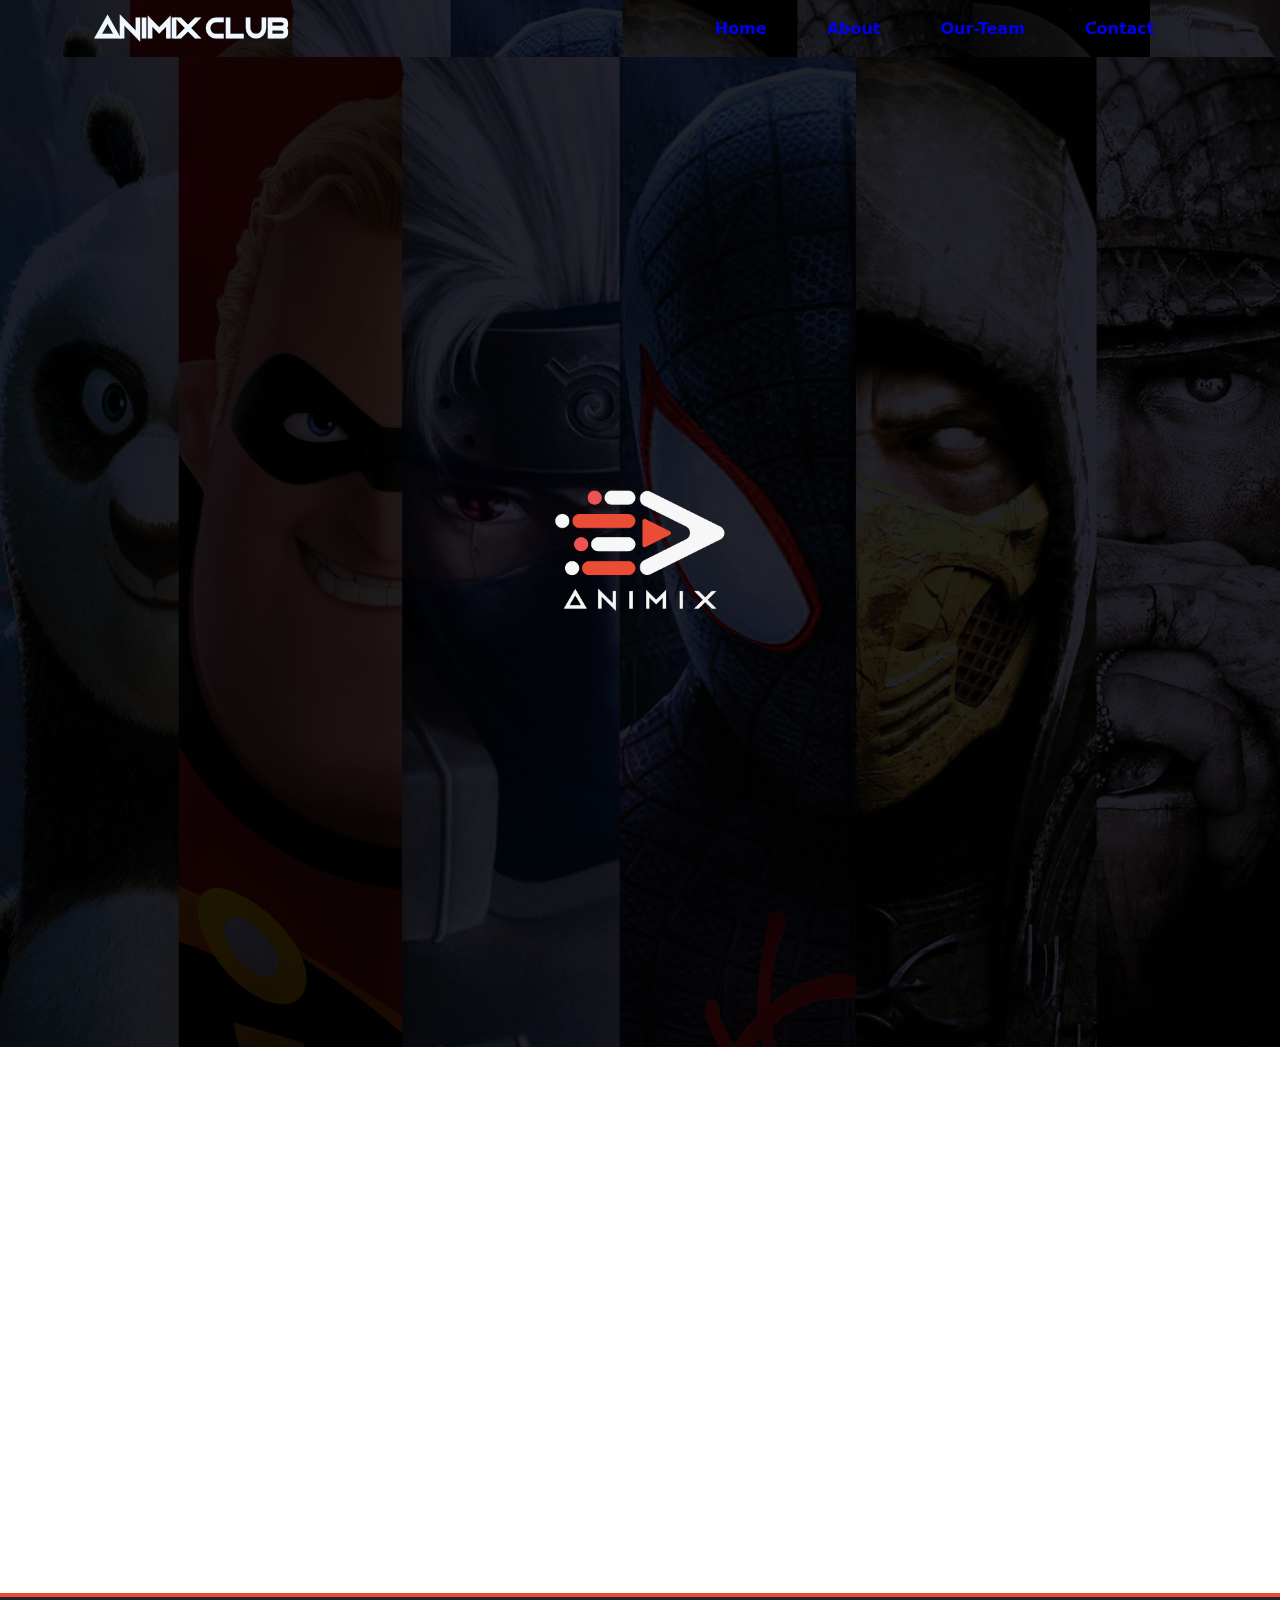
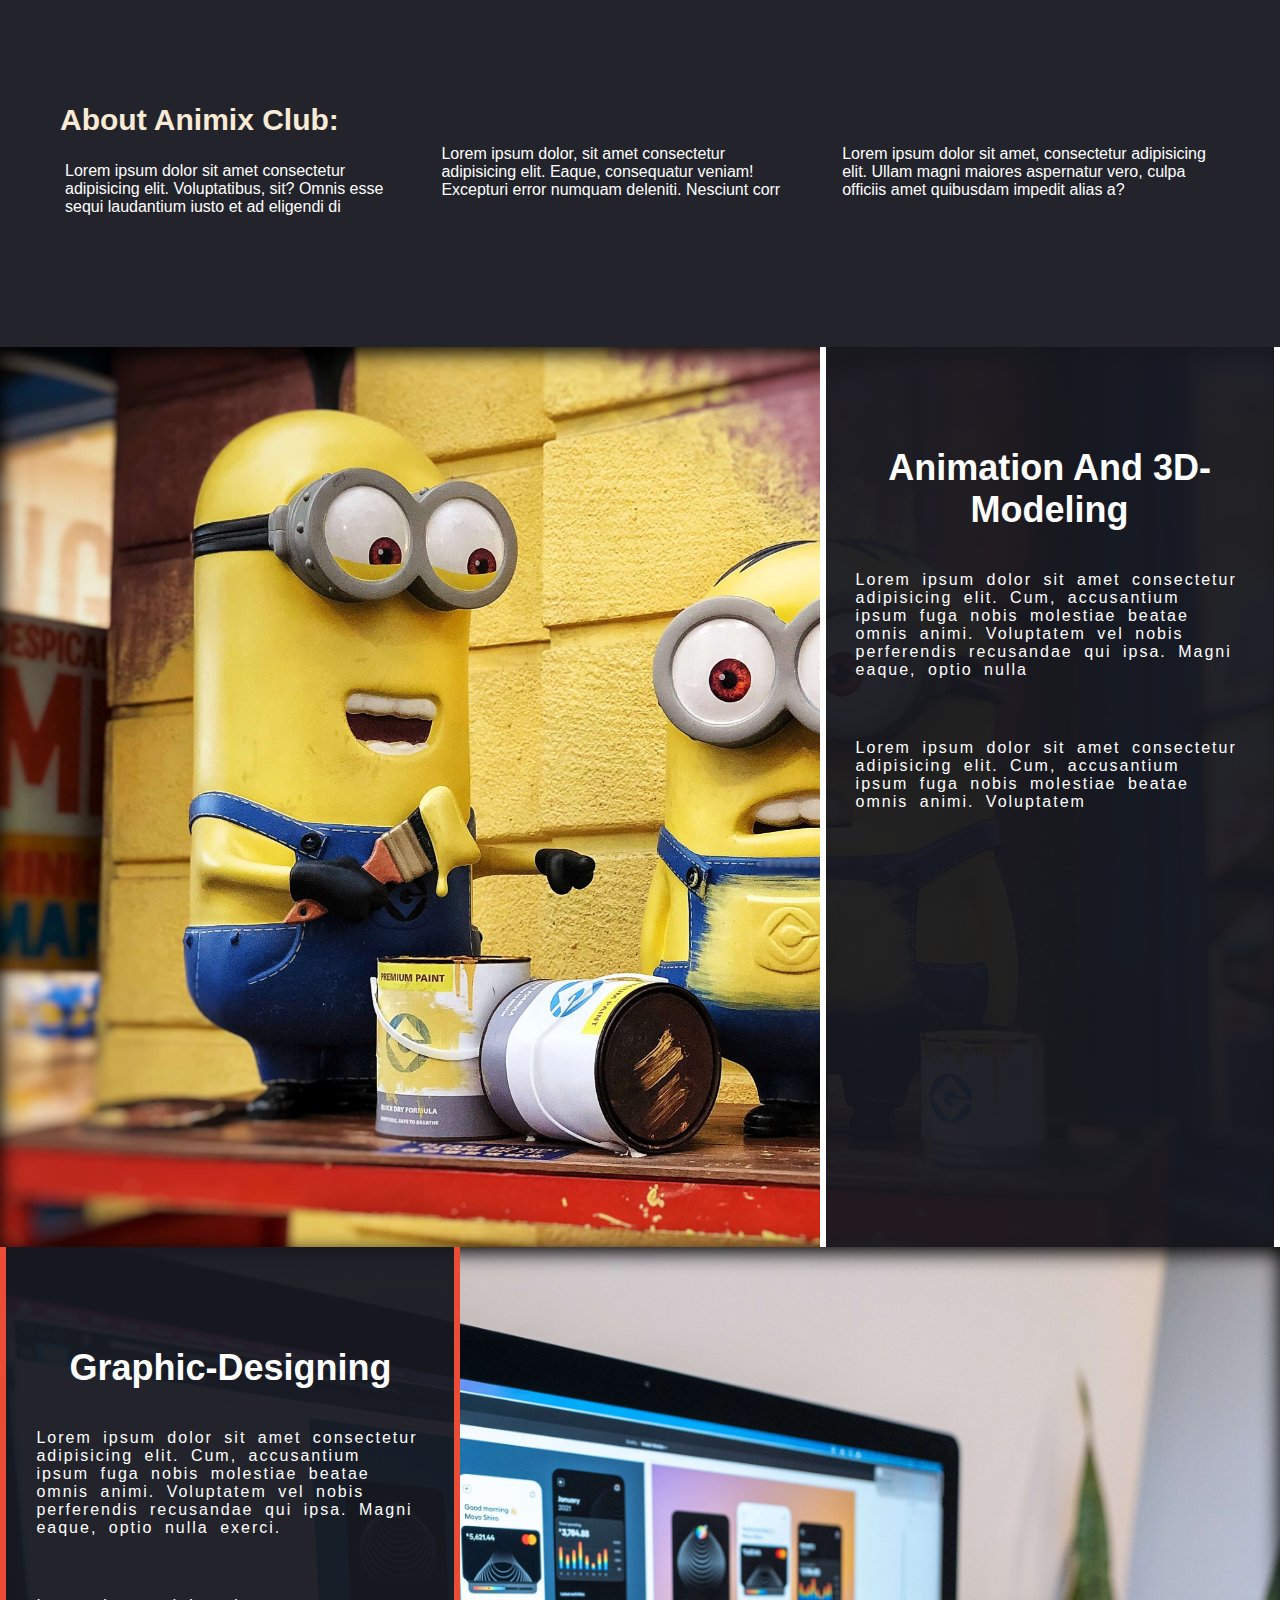
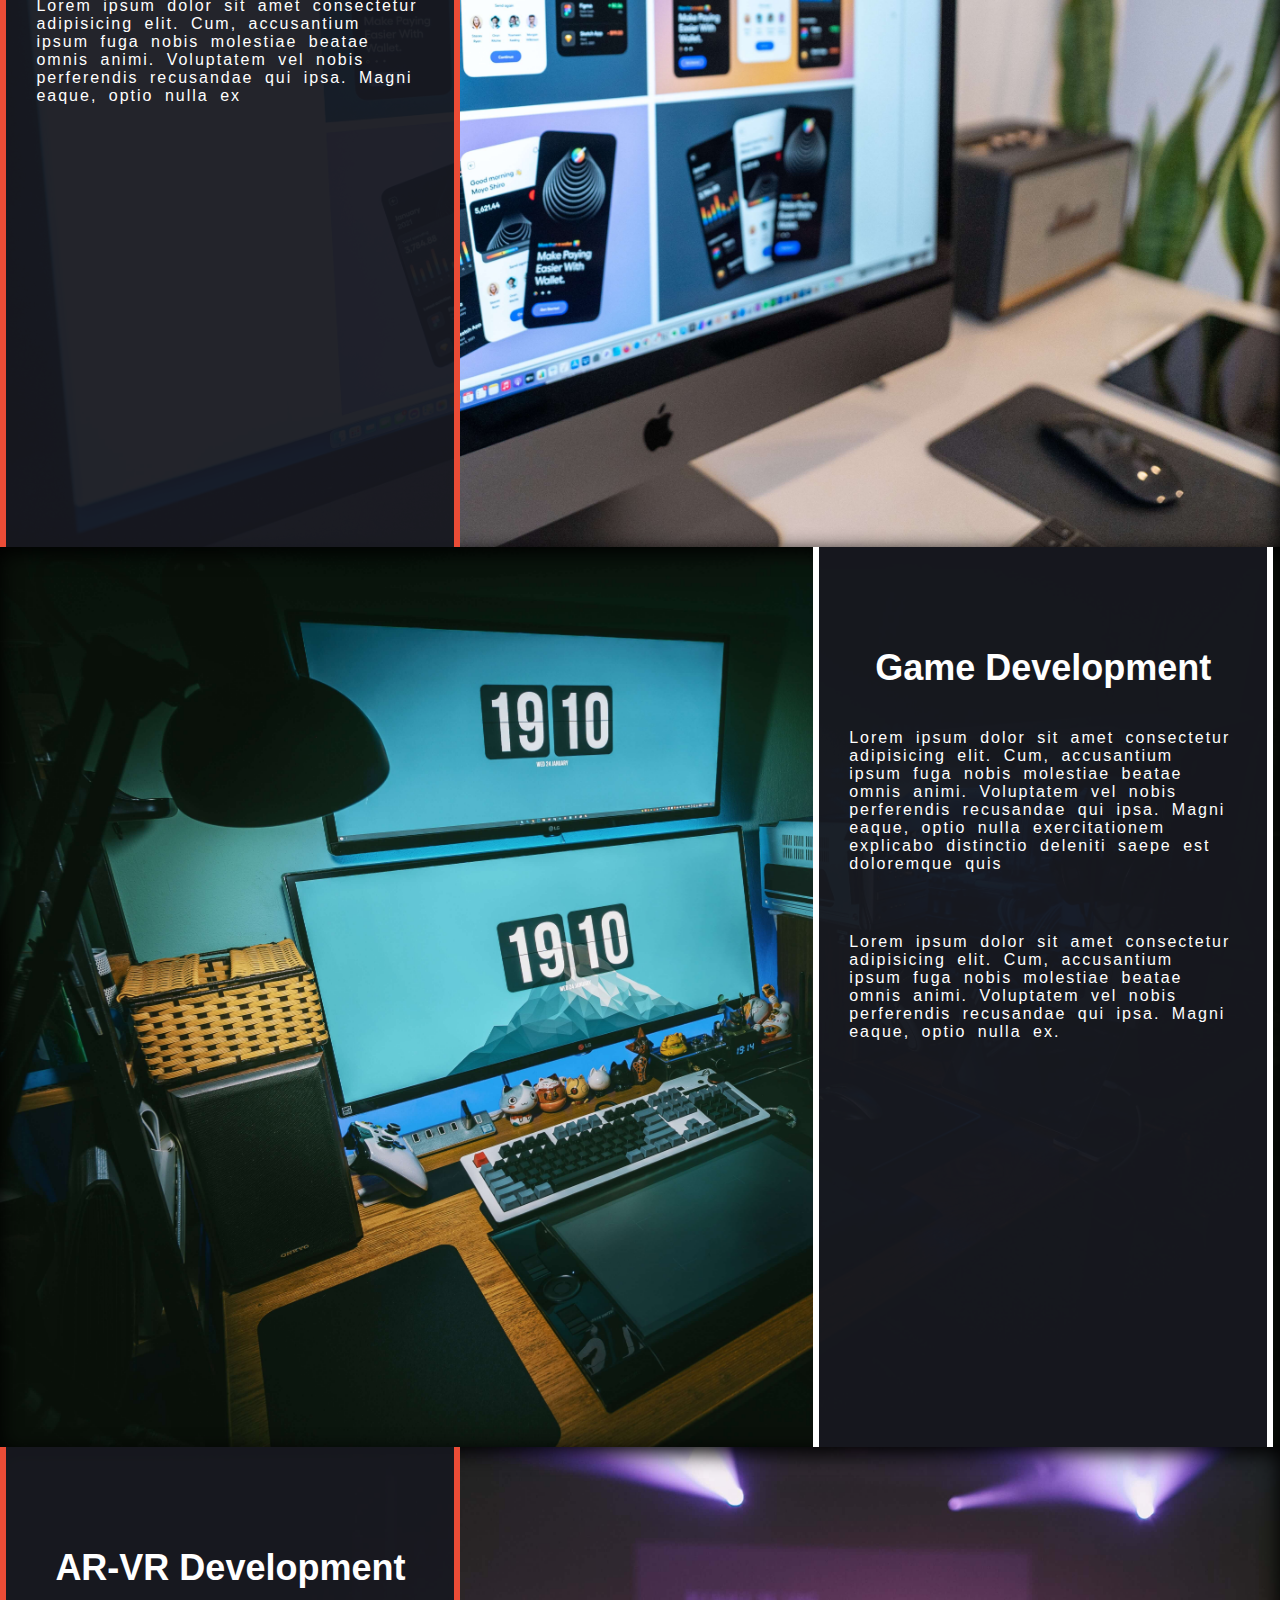
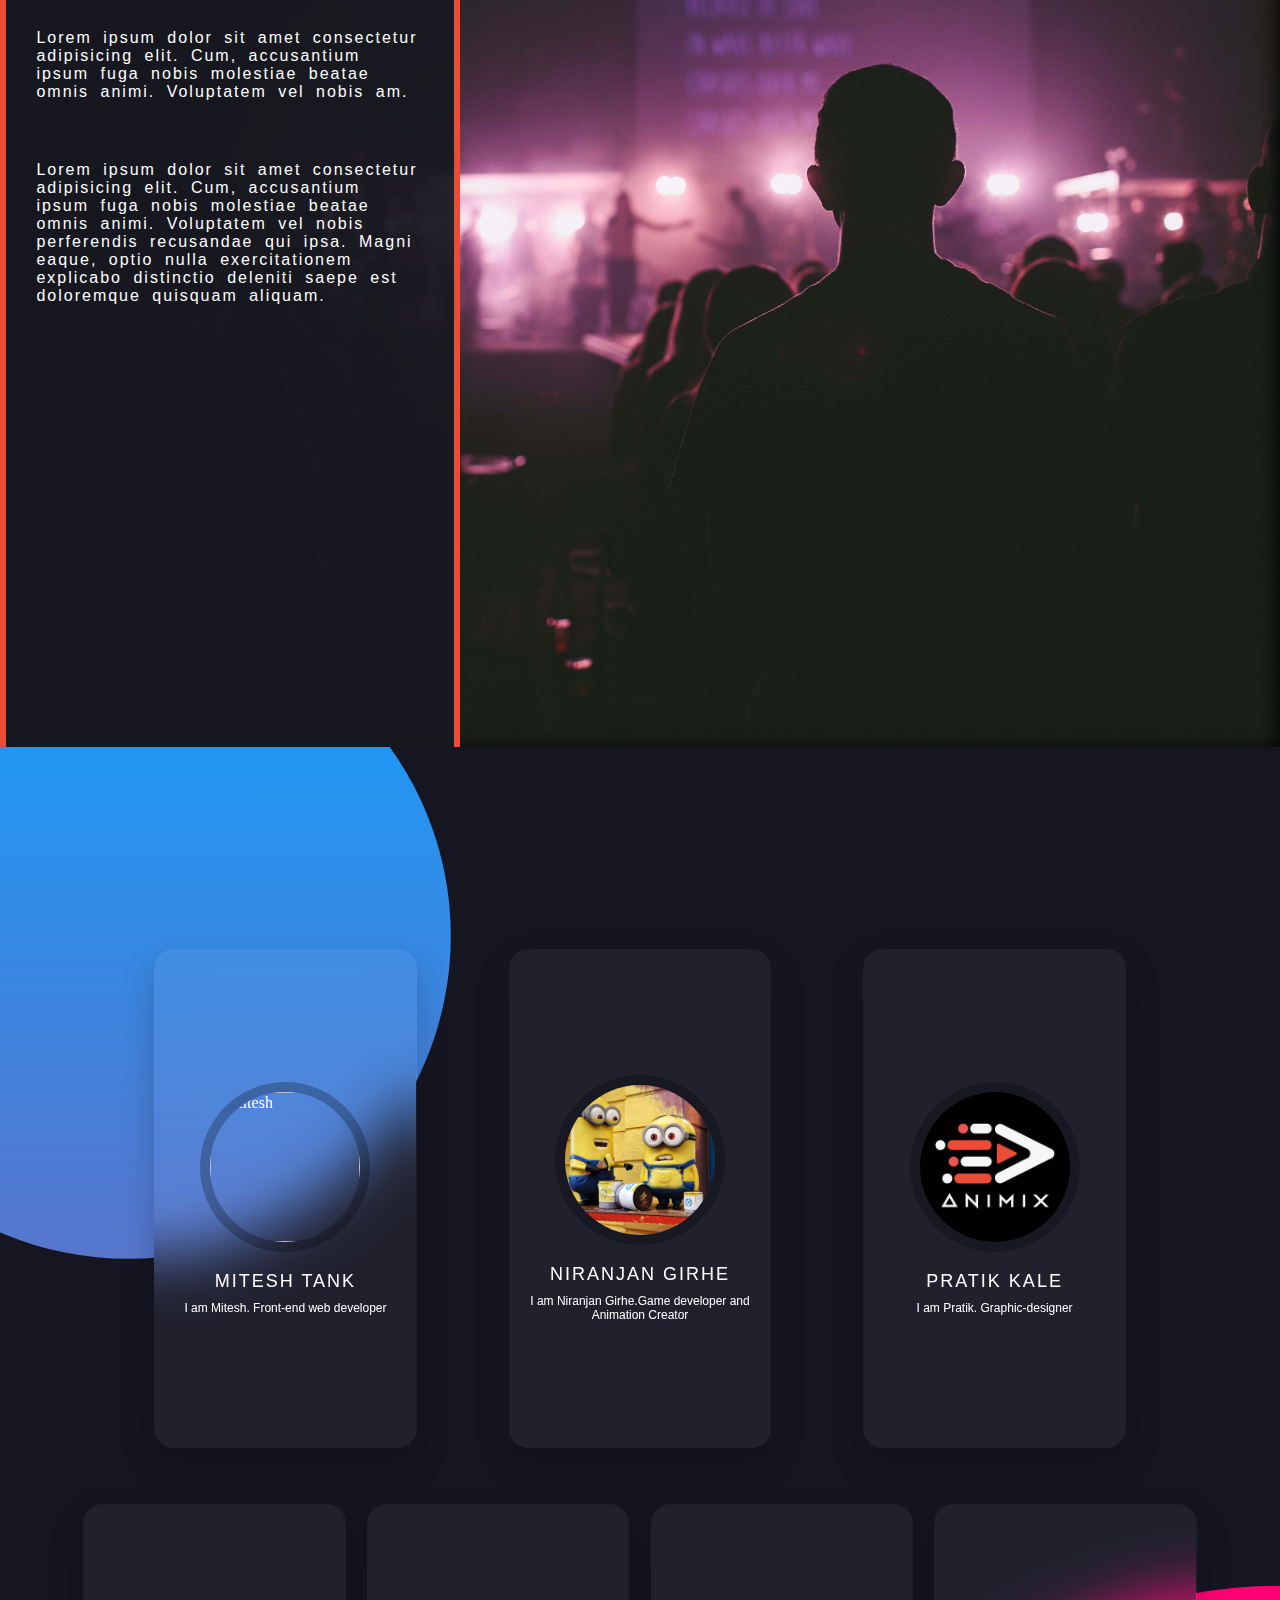
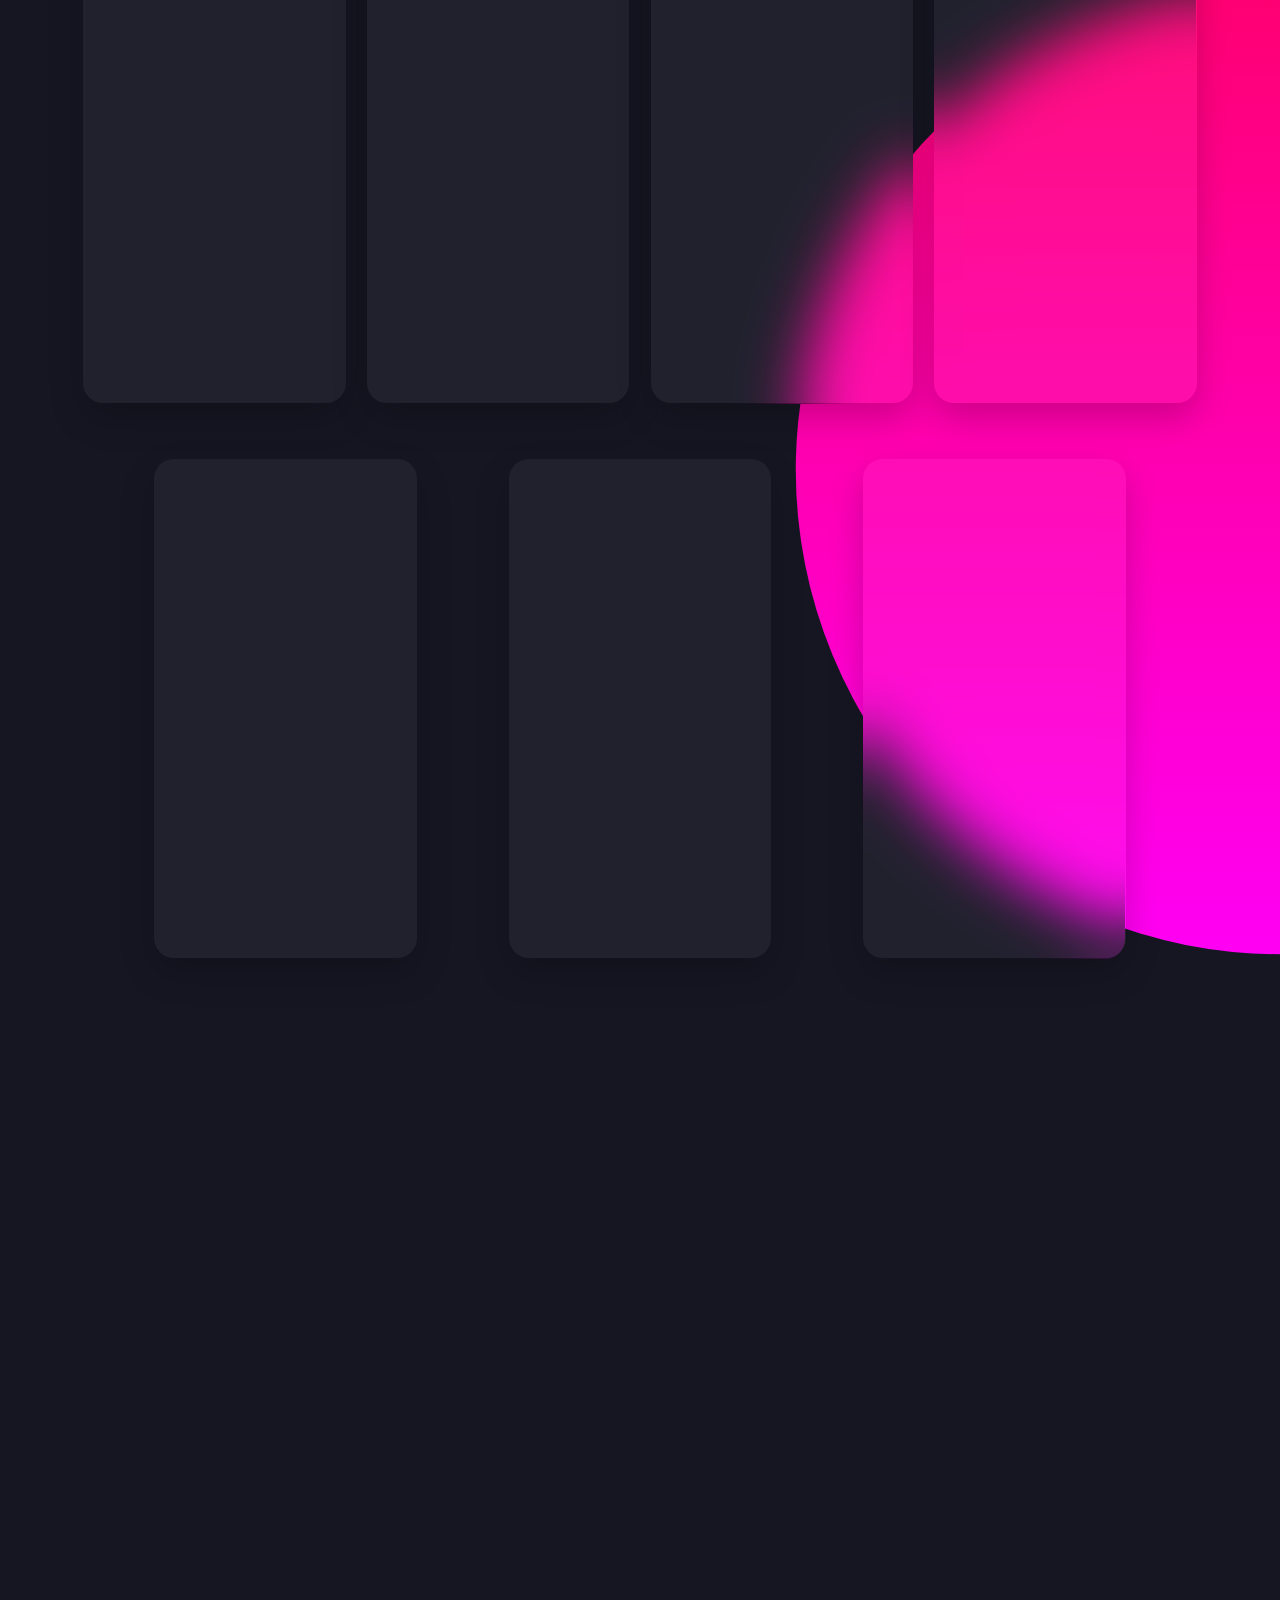
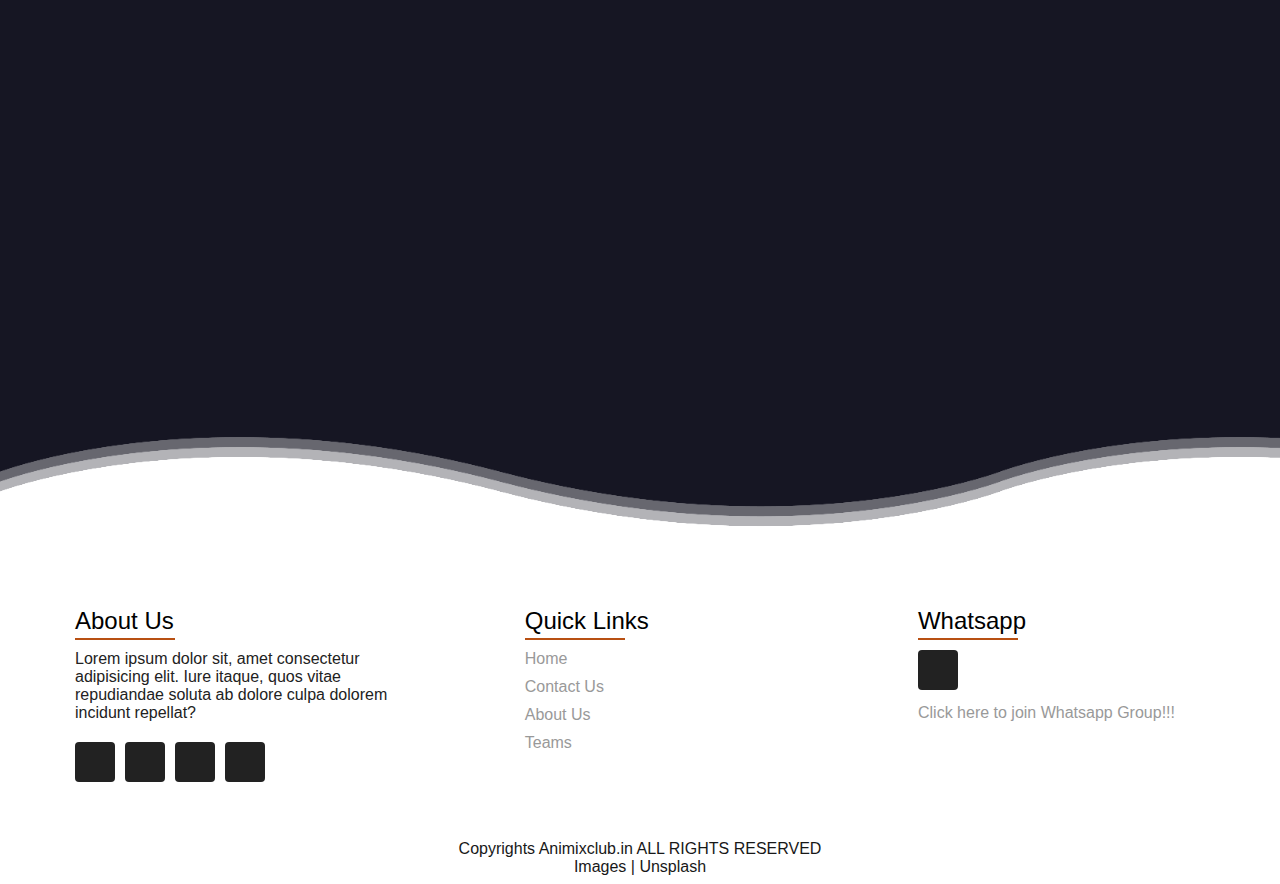
==== commit 95fe8457: "Removing aos for sometime" ====
--- a/Animin Club.html
+++ b/Animin Club.html
@@ -20,7 +20,7 @@
 
 <body>
   <nav class="navbar Background h-nav">
-    <!-- <div class="logo">
+    <!-- <div class="logo"dfg>
         <img
           id="Logo-Image"
           src="img/Animix Club 20210324_215404.jpg"
@@ -106,7 +106,7 @@
   </section>
   <section class="Skills Graphic-Designing" id="parallax1" >
 
-    <div class="Skills-info Graphic" data-aos="fade-right" >
+    <div class="Skills-info Graphic" >
       <!-- data-aos="fade-right" -->
       <h3 class="Skills-top">Graphic-Designing</h3>
       <p class="Skills-Text">
@@ -145,7 +145,8 @@
     </div>
   </section>
   <section class="Skills ARVR-Designing" id="parallax3" >
-    <div class="Skills-info ARVR" data-aos="fade-right">
+    <div class="Skills-info ARVR" >
+       <!-- //data-aos="fade-right" -->
       <h3 class="Skills-top">AR-VR Development</h3>
       <p class="Skills-Text">
         Lorem ipsum dolor sit amet consectetur adipisicing elit. Cum,
@@ -282,6 +283,7 @@
 
   <section class="Contact" id="Contact">
     <div class="content" data-aos="fade-up">
+      <!--  -->
       <h2>Contact Us</h2>
       <p>Lorem ipsum dolor sit amet consectetur adipisicing elit. Iste doloremque dolores corporis eveniet quia fugit
         officia eius aliquid libero autem!</p>
--- a/css/Animix.css
+++ b/css/Animix.css
@@ -5,10 +5,15 @@
   src: url(/TheShapeOfThings-z2E0.ttf);
 }
 html {
+ 
   scroll-behavior: smooth;
   /* font-family: 'Poppins', sans-serif; */
   /* font-family: 'Open Sans', sans-serif; */
 }
+/* body{
+  width:auto;
+} */
+
 * {
   margin: 0;
   padding: 0;
@@ -214,7 +219,7 @@
   border-bottom: 0;
   opacity: 1;
   position: absolute;
-  
+
   margin-inline-start: 64%;
   width: 35%;
   height: 100%;
@@ -326,9 +331,9 @@
   padding: 10px;
   z-index: 1;
 }
-.Team-head i{
+.Team-head i {
   margin: 7px;
-    color: #2E8FEA;
+  color: #2e8fea;
 }
 .Heading-Team h3 {
   margin-left: 20px;
@@ -745,7 +750,7 @@
   background: #1773ea;
 }
 .insta:hover {
-  background: #af328a;
+  background: radial-gradient(circle farthest-corner at 35% 90%, #fec564, transparent 50%), radial-gradient(circle farthest-corner at 0 140%, #fec564, transparent 50%), radial-gradient(ellipse farthest-corner at 0 -25%, #5258cf, transparent 50%), radial-gradient(ellipse farthest-corner at 20% -50%, #5258cf, transparent 50%), radial-gradient(ellipse farthest-corner at 100% 0, #893dc2, transparent 50%), radial-gradient(ellipse farthest-corner at 60% -20%, #893dc2, transparent 50%), radial-gradient(ellipse farthest-corner at 100% 100%, #d9317a, transparent), linear-gradient(#6559ca, #bc318f 30%, #e33f5f 50%, #f77638 70%, #fec66d 100%);
 }
 .Linked:hover {
   background: #00557c;
@@ -807,8 +812,22 @@
 .copytext {
   width: inherit;
   text-align: center;
-  color: #fff;
-  background-color: #181818;
+  color: #181818;
+  background-color: #fff;
   font-family: "Open Sans", sans-serif;
   padding: 8px 100px;
 }
+/* scroll-Bar */
+::-webkit-scrollbar {
+  width: 12px;
+}
+::-webkit-scrollbar-track {
+  background-color: transparent;
+  border: 7px solid#161623;
+  
+}
+::-webkit-scrollbar-thumb {
+  /* background: linear-gradient(45deg,#06dee1,#79ff6c); */
+  background: linear-gradient(45deg,#eb4c36,#fff);
+  border-radius: 6px;
+}
--- a/css/Responsiveness.css
+++ b/css/Responsiveness.css
@@ -49,10 +49,7 @@
   footer {
     height: 100%;
   }
-  footer .fot_container {
-    flex-wrap: initial;
-    text-align: -webkit-center;
-  }
+ 
   .info {
     flex-direction: column;
   }
@@ -147,8 +144,16 @@
   .Main-Team{margin: 0px 41px;}
 
 }
-@media only screen and (max-width: 425px) {
+@media (max-width: 425px){
   .info {
     height: 37%;
   }
+
+  
+
+
+
+
+
+
 }
